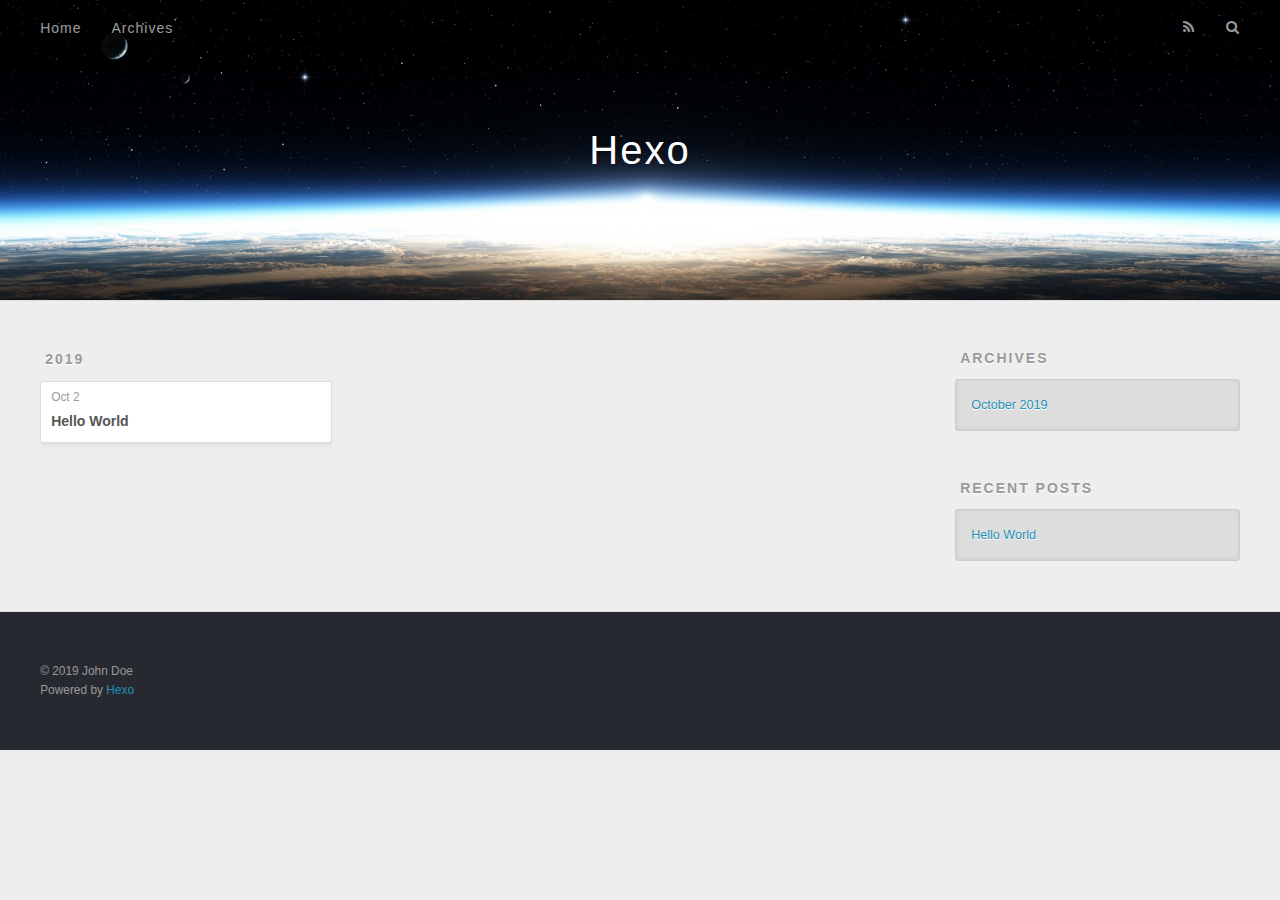
==== archives/index.html @ 778a4d25 "Site updated: 2019-10-02 10:31:04" ====
<!DOCTYPE html>
<html>
<head><meta name="generator" content="Hexo 3.9.0">
  <meta charset="utf-8">
  

  
  <title>Archives | Hexo</title>
  <meta name="viewport" content="width=device-width, initial-scale=1, maximum-scale=1">
  <meta property="og:type" content="website">
<meta property="og:title" content="Hexo">
<meta property="og:url" content="http://yoursite.com/archives/index.html">
<meta property="og:site_name" content="Hexo">
<meta property="og:locale" content="en">
<meta name="twitter:card" content="summary">
<meta name="twitter:title" content="Hexo">
  
    <link rel="alternate" href="/atom.xml" title="Hexo" type="application/atom+xml">
  
  
    <link rel="icon" href="/favicon.png">
  
  
    <link href="//fonts.googleapis.com/css?family=Source+Code+Pro" rel="stylesheet" type="text/css">
  
  <link rel="stylesheet" href="/css/style.css">
</head>
</html>
<body>
  <div id="container">
    <div id="wrap">
      <header id="header">
  <div id="banner"></div>
  <div id="header-outer" class="outer">
    <div id="header-title" class="inner">
      <h1 id="logo-wrap">
        <a href="/" id="logo">Hexo</a>
      </h1>
      
    </div>
    <div id="header-inner" class="inner">
      <nav id="main-nav">
        <a id="main-nav-toggle" class="nav-icon"></a>
        
          <a class="main-nav-link" href="/">Home</a>
        
          <a class="main-nav-link" href="/archives">Archives</a>
        
      </nav>
      <nav id="sub-nav">
        
          <a id="nav-rss-link" class="nav-icon" href="/atom.xml" title="RSS Feed"></a>
        
        <a id="nav-search-btn" class="nav-icon" title="Search"></a>
      </nav>
      <div id="search-form-wrap">
        <form action="//google.com/search" method="get" accept-charset="UTF-8" class="search-form"><input type="search" name="q" class="search-form-input" placeholder="Search"><button type="submit" class="search-form-submit">&#xF002;</button><input type="hidden" name="sitesearch" value="http://yoursite.com"></form>
      </div>
    </div>
  </div>
</header>
      <div class="outer">
        <section id="main">
  
  
    
    
      
      
      <section class="archives-wrap">
        <div class="archive-year-wrap">
          <a href="/archives/2019" class="archive-year">2019</a>
        </div>
        <div class="archives">
    
    <article class="archive-article archive-type-post">
  <div class="archive-article-inner">
    <header class="archive-article-header">
      <a href="/2019/10/02/hello-world/" class="archive-article-date">
  <time datetime="2019-10-02T01:13:31.733Z" itemprop="datePublished">Oct 2</time>
</a>
      
  
    <h1 itemprop="name">
      <a class="archive-article-title" href="/2019/10/02/hello-world/">Hello World</a>
    </h1>
  

    </header>
  </div>
</article>
  
  
    </div></section>
  


</section>
        
          <aside id="sidebar">
  
    

  
    

  
    
  
    
  <div class="widget-wrap">
    <h3 class="widget-title">Archives</h3>
    <div class="widget">
      <ul class="archive-list"><li class="archive-list-item"><a class="archive-list-link" href="/archives/2019/10/">October 2019</a></li></ul>
    </div>
  </div>


  
    
  <div class="widget-wrap">
    <h3 class="widget-title">Recent Posts</h3>
    <div class="widget">
      <ul>
        
          <li>
            <a href="/2019/10/02/hello-world/">Hello World</a>
          </li>
        
      </ul>
    </div>
  </div>

  
</aside>
        
      </div>
      <footer id="footer">
  
  <div class="outer">
    <div id="footer-info" class="inner">
      &copy; 2019 John Doe<br>
      Powered by <a href="http://hexo.io/" target="_blank">Hexo</a>
    </div>
  </div>
</footer>
    </div>
    <nav id="mobile-nav">
  
    <a href="/" class="mobile-nav-link">Home</a>
  
    <a href="/archives" class="mobile-nav-link">Archives</a>
  
</nav>
    

<script src="//ajax.googleapis.com/ajax/libs/jquery/2.0.3/jquery.min.js"></script>


  <link rel="stylesheet" href="/fancybox/jquery.fancybox.css">
  <script src="/fancybox/jquery.fancybox.pack.js"></script>


<script src="/js/script.js"></script>



  </div>
</body>
</html>
---- css/style.css ----
body {
  width: 100%;
}
body:before,
body:after {
  content: "";
  display: table;
}
body:after {
  clear: both;
}
html,
body,
div,
span,
applet,
object,
iframe,
h1,
h2,
h3,
h4,
h5,
h6,
p,
blockquote,
pre,
a,
abbr,
acronym,
address,
big,
cite,
code,
del,
dfn,
em,
img,
ins,
kbd,
q,
s,
samp,
small,
strike,
strong,
sub,
sup,
tt,
var,
dl,
dt,
dd,
ol,
ul,
li,
fieldset,
form,
label,
legend,
table,
caption,
tbody,
tfoot,
thead,
tr,
th,
td {
  margin: 0;
  padding: 0;
  border: 0;
  outline: 0;
  font-weight: inherit;
  font-style: inherit;
  font-family: inherit;
  font-size: 100%;
  vertical-align: baseline;
}
body {
  line-height: 1;
  color: #000;
  background: #fff;
}
ol,
ul {
  list-style: none;
}
table {
  border-collapse: separate;
  border-spacing: 0;
  vertical-align: middle;
}
caption,
th,
td {
  text-align: left;
  font-weight: normal;
  vertical-align: middle;
}
a img {
  border: none;
}
input,
button {
  margin: 0;
  padding: 0;
}
input::-moz-focus-inner,
button::-moz-focus-inner {
  border: 0;
  padding: 0;
}
@font-face {
  font-family: FontAwesome;
  font-style: normal;
  font-weight: normal;
  src: url("fonts/fontawesome-webfont.eot?v=#4.0.3");
  src: url("fonts/fontawesome-webfont.eot?#iefix&v=#4.0.3") format("embedded-opentype"), url("fonts/fontawesome-webfont.woff?v=#4.0.3") format("woff"), url("fonts/fontawesome-webfont.ttf?v=#4.0.3") format("truetype"), url("fonts/fontawesome-webfont.svg#fontawesomeregular?v=#4.0.3") format("svg");
}
html,
body,
#container {
  height: 100%;
}
body {
  background: #eee;
  font: 14px -apple-system, BlinkMacSystemFont, "Segoe UI", "Roboto", "Oxygen", "Ubuntu", "Cantarell", "Fira Sans", "Droid Sans", "Helvetica Neue", sans-serif;
  -webkit-text-size-adjust: 100%;
}
.outer {
  max-width: 1220px;
  margin: 0 auto;
  padding: 0 20px;
}
.outer:before,
.outer:after {
  content: "";
  display: table;
}
.outer:after {
  clear: both;
}
.inner {
  display: inline;
  float: left;
  width: 98.33333333333333%;
  margin: 0 0.833333333333333%;
}
.left,
.alignleft {
  float: left;
}
.right,
.alignright {
  float: right;
}
.clear {
  clear: both;
}
#container {
  position: relative;
}
.mobile-nav-on {
  overflow: hidden;
}
#wrap {
  height: 100%;
  width: 100%;
  position: absolute;
  top: 0;
  left: 0;
  -webkit-transition: 0.2s ease-out;
  -moz-transition: 0.2s ease-out;
  -ms-transition: 0.2s ease-out;
  transition: 0.2s ease-out;
  z-index: 1;
  background: #eee;
}
.mobile-nav-on #wrap {
  left: 280px;
}
@media screen and (min-width: 768px) {
  #main {
    display: inline;
    float: left;
    width: 73.33333333333333%;
    margin: 0 0.833333333333333%;
  }
}
.article-date,
.article-category-link,
.archive-year,
.widget-title {
  text-decoration: none;
  text-transform: uppercase;
  letter-spacing: 2px;
  color: #999;
  margin-bottom: 1em;
  margin-left: 5px;
  line-height: 1em;
  text-shadow: 0 1px #fff;
  font-weight: bold;
}
.article-inner,
.archive-article-inner {
  background: #fff;
  -webkit-box-shadow: 1px 2px 3px #ddd;
  box-shadow: 1px 2px 3px #ddd;
  border: 1px solid #ddd;
  border-radius: 3px;
}
.article-entry h1,
.widget h1 {
  font-size: 2em;
}
.article-entry h2,
.widget h2 {
  font-size: 1.5em;
}
.article-entry h3,
.widget h3 {
  font-size: 1.3em;
}
.article-entry h4,
.widget h4 {
  font-size: 1.2em;
}
.article-entry h5,
.widget h5 {
  font-size: 1em;
}
.article-entry h6,
.widget h6 {
  font-size: 1em;
  color: #999;
}
.article-entry hr,
.widget hr {
  border: 1px dashed #ddd;
}
.article-entry strong,
.widget strong {
  font-weight: bold;
}
.article-entry em,
.widget em,
.article-entry cite,
.widget cite {
  font-style: italic;
}
.article-entry sup,
.widget sup,
.article-entry sub,
.widget sub {
  font-size: 0.75em;
  line-height: 0;
  position: relative;
  vertical-align: baseline;
}
.article-entry sup,
.widget sup {
  top: -0.5em;
}
.article-entry sub,
.widget sub {
  bottom: -0.2em;
}
.article-entry small,
.widget small {
  font-size: 0.85em;
}
.article-entry acronym,
.widget acronym,
.article-entry abbr,
.widget abbr {
  border-bottom: 1px dotted;
}
.article-entry ul,
.widget ul,
.article-entry ol,
.widget ol,
.article-entry dl,
.widget dl {
  margin: 0 20px;
  line-height: 1.6em;
}
.article-entry ul ul,
.widget ul ul,
.article-entry ol ul,
.widget ol ul,
.article-entry ul ol,
.widget ul ol,
.article-entry ol ol,
.widget ol ol {
  margin-top: 0;
  margin-bottom: 0;
}
.article-entry ul,
.widget ul {
  list-style: disc;
}
.article-entry ol,
.widget ol {
  list-style: decimal;
}
.article-entry dt,
.widget dt {
  font-weight: bold;
}
#header {
  height: 300px;
  position: relative;
  border-bottom: 1px solid #ddd;
}
#header:before,
#header:after {
  content: "";
  position: absolute;
  left: 0;
  right: 0;
  height: 40px;
}
#header:before {
  top: 0;
  background: -webkit-linear-gradient(rgba(0,0,0,0.2), transparent);
  background: -moz-linear-gradient(rgba(0,0,0,0.2), transparent);
  background: -ms-linear-gradient(rgba(0,0,0,0.2), transparent);
  background: linear-gradient(rgba(0,0,0,0.2), transparent);
}
#header:after {
  bottom: 0;
  background: -webkit-linear-gradient(transparent, rgba(0,0,0,0.2));
  background: -moz-linear-gradient(transparent, rgba(0,0,0,0.2));
  background: -ms-linear-gradient(transparent, rgba(0,0,0,0.2));
  background: linear-gradient(transparent, rgba(0,0,0,0.2));
}
#header-outer {
  height: 100%;
  position: relative;
}
#header-inner {
  position: relative;
  overflow: hidden;
}
#banner {
  position: absolute;
  top: 0;
  left: 0;
  width: 100%;
  height: 100%;
  background: url("images/banner.jpg") center #000;
  -webkit-background-size: cover;
  -moz-background-size: cover;
  background-size: cover;
  z-index: -1;
}
#header-title {
  text-align: center;
  height: 40px;
  position: absolute;
  top: 50%;
  left: 0;
  margin-top: -20px;
}
#logo,
#subtitle {
  text-decoration: none;
  color: #fff;
  font-weight: 300;
  text-shadow: 0 1px 4px rgba(0,0,0,0.3);
}
#logo {
  font-size: 40px;
  line-height: 40px;
  letter-spacing: 2px;
}
#subtitle {
  font-size: 16px;
  line-height: 16px;
  letter-spacing: 1px;
}
#subtitle-wrap {
  margin-top: 16px;
}
#main-nav {
  float: left;
  margin-left: -15px;
}
.nav-icon,
.main-nav-link {
  float: left;
  color: #fff;
  opacity: 0.6;
  text-decoration: none;
  text-shadow: 0 1px rgba(0,0,0,0.2);
  -webkit-transition: opacity 0.2s;
  -moz-transition: opacity 0.2s;
  -ms-transition: opacity 0.2s;
  transition: opacity 0.2s;
  display: block;
  padding: 20px 15px;
}
.nav-icon:hover,
.main-nav-link:hover {
  opacity: 1;
}
.nav-icon {
  font-family: FontAwesome;
  text-align: center;
  font-size: 14px;
  width: 14px;
  height: 14px;
  padding: 20px 15px;
  position: relative;
  cursor: pointer;
}
.main-nav-link {
  font-weight: 300;
  letter-spacing: 1px;
}
@media screen and (max-width: 479px) {
  .main-nav-link {
    display: none;
  }
}
#main-nav-toggle {
  display: none;
}
#main-nav-toggle:before {
  content: "\f0c9";
}
@media screen and (max-width: 479px) {
  #main-nav-toggle {
    display: block;
  }
}
#sub-nav {
  float: right;
  margin-right: -15px;
}
#nav-rss-link:before {
  content: "\f09e";
}
#nav-search-btn:before {
  content: "\f002";
}
#search-form-wrap {
  position: absolute;
  top: 15px;
  width: 150px;
  height: 30px;
  right: -150px;
  opacity: 0;
  -webkit-transition: 0.2s ease-out;
  -moz-transition: 0.2s ease-out;
  -ms-transition: 0.2s ease-out;
  transition: 0.2s ease-out;
}
#search-form-wrap.on {
  opacity: 1;
  right: 0;
}
@media screen and (max-width: 479px) {
  #search-form-wrap {
    width: 100%;
    right: -100%;
  }
}
.search-form {
  position: absolute;
  top: 0;
  left: 0;
  right: 0;
  background: #fff;
  padding: 5px 15px;
  border-radius: 15px;
  -webkit-box-shadow: 0 0 10px rgba(0,0,0,0.3);
  box-shadow: 0 0 10px rgba(0,0,0,0.3);
}
.search-form-input {
  border: none;
  background: none;
  color: #555;
  width: 100%;
  font: 13px -apple-system, BlinkMacSystemFont, "Segoe UI", "Roboto", "Oxygen", "Ubuntu", "Cantarell", "Fira Sans", "Droid Sans", "Helvetica Neue", sans-serif;
  outline: none;
}
.search-form-input::-webkit-search-results-decoration,
.search-form-input::-webkit-search-cancel-button {
  -webkit-appearance: none;
}
.search-form-submit {
  position: absolute;
  top: 50%;
  right: 10px;
  margin-top: -7px;
  font: 13px FontAwesome;
  border: none;
  background: none;
  color: #bbb;
  cursor: pointer;
}
.search-form-submit:hover,
.search-form-submit:focus {
  color: #777;
}
.article {
  margin: 50px 0;
}
.article-inner {
  overflow: hidden;
}
.article-meta:before,
.article-meta:after {
  content: "";
  display: table;
}
.article-meta:after {
  clear: both;
}
.article-date {
  float: left;
}
.article-category {
  float: left;
  line-height: 1em;
  color: #ccc;
  text-shadow: 0 1px #fff;
  margin-left: 8px;
}
.article-category:before {
  content: "\2022";
}
.article-category-link {
  margin: 0 12px 1em;
}
.article-header {
  padding: 20px 20px 0;
}
.article-title {
  text-decoration: none;
  font-size: 2em;
  font-weight: bold;
  color: #555;
  line-height: 1.1em;
  -webkit-transition: color 0.2s;
  -moz-transition: color 0.2s;
  -ms-transition: color 0.2s;
  transition: color 0.2s;
}
a.article-title:hover {
  color: #258fb8;
}
.article-entry {
  color: #555;
  padding: 0 20px;
}
.article-entry:before,
.article-entry:after {
  content: "";
  display: table;
}
.article-entry:after {
  clear: both;
}
.article-entry p,
.article-entry table {
  line-height: 1.6em;
  margin: 1.6em 0;
}
.article-entry h1,
.article-entry h2,
.article-entry h3,
.article-entry h4,
.article-entry h5,
.article-entry h6 {
  font-weight: bold;
}
.article-entry h1,
.article-entry h2,
.article-entry h3,
.article-entry h4,
.article-entry h5,
.article-entry h6 {
  line-height: 1.1em;
  margin: 1.1em 0;
}
.article-entry a {
  color: #258fb8;
  text-decoration: none;
}
.article-entry a:hover {
  text-decoration: underline;
}
.article-entry ul,
.article-entry ol,
.article-entry dl {
  margin-top: 1.6em;
  margin-bottom: 1.6em;
}
.article-entry img,
.article-entry video {
  max-width: 100%;
  height: auto;
  display: block;
  margin: auto;
}
.article-entry iframe {
  border: none;
}
.article-entry table {
  width: 100%;
  border-collapse: collapse;
  border-spacing: 0;
}
.article-entry th {
  font-weight: bold;
  border-bottom: 3px solid #ddd;
  padding-bottom: 0.5em;
}
.article-entry td {
  border-bottom: 1px solid #ddd;
  padding: 10px 0;
}
.article-entry blockquote {
  font-family: Georgia, "Times New Roman", serif;
  font-size: 1.4em;
  margin: 1.6em 20px;
  text-align: center;
}
.article-entry blockquote footer {
  font-size: 14px;
  margin: 1.6em 0;
  font-family: -apple-system, BlinkMacSystemFont, "Segoe UI", "Roboto", "Oxygen", "Ubuntu", "Cantarell", "Fira Sans", "Droid Sans", "Helvetica Neue", sans-serif;
}
.article-entry blockquote footer cite:before {
  content: "—";
  padding: 0 0.5em;
}
.article-entry .pullquote {
  text-align: left;
  width: 45%;
  margin: 0;
}
.article-entry .pullquote.left {
  margin-left: 0.5em;
  margin-right: 1em;
}
.article-entry .pullquote.right {
  margin-right: 0.5em;
  margin-left: 1em;
}
.article-entry .caption {
  color: #999;
  display: block;
  font-size: 0.9em;
  margin-top: 0.5em;
  position: relative;
  text-align: center;
}
.article-entry .video-container {
  position: relative;
  padding-top: 56.25%;
  height: 0;
  overflow: hidden;
}
.article-entry .video-container iframe,
.article-entry .video-container object,
.article-entry .video-container embed {
  position: absolute;
  top: 0;
  left: 0;
  width: 100%;
  height: 100%;
  margin-top: 0;
}
.article-more-link a {
  display: inline-block;
  line-height: 1em;
  padding: 6px 15px;
  border-radius: 15px;
  background: #eee;
  color: #999;
  text-shadow: 0 1px #fff;
  text-decoration: none;
}
.article-more-link a:hover {
  background: #258fb8;
  color: #fff;
  text-decoration: none;
  text-shadow: 0 1px #1e7293;
}
.article-footer {
  font-size: 0.85em;
  line-height: 1.6em;
  border-top: 1px solid #ddd;
  padding-top: 1.6em;
  margin: 0 20px 20px;
}
.article-footer:before,
.article-footer:after {
  content: "";
  display: table;
}
.article-footer:after {
  clear: both;
}
.article-footer a {
  color: #999;
  text-decoration: none;
}
.article-footer a:hover {
  color: #555;
}
.article-tag-list-item {
  float: left;
  margin-right: 10px;
}
.article-tag-list-link:before {
  content: "#";
}
.article-comment-link {
  float: right;
}
.article-comment-link:before {
  content: "\f075";
  font-family: FontAwesome;
  padding-right: 8px;
}
.article-share-link {
  cursor: pointer;
  float: right;
  margin-left: 20px;
}
.article-share-link:before {
  content: "\f064";
  font-family: FontAwesome;
  padding-right: 6px;
}
#article-nav {
  position: relative;
}
#article-nav:before,
#article-nav:after {
  content: "";
  display: table;
}
#article-nav:after {
  clear: both;
}
@media screen and (min-width: 768px) {
  #article-nav {
    margin: 50px 0;
  }
  #article-nav:before {
    width: 8px;
    height: 8px;
    position: absolute;
    top: 50%;
    left: 50%;
    margin-top: -4px;
    margin-left: -4px;
    content: "";
    border-radius: 50%;
    background: #ddd;
    -webkit-box-shadow: 0 1px 2px #fff;
    box-shadow: 0 1px 2px #fff;
  }
}
.article-nav-link-wrap {
  text-decoration: none;
  text-shadow: 0 1px #fff;
  color: #999;
  -webkit-box-sizing: border-box;
  -moz-box-sizing: border-box;
  box-sizing: border-box;
  margin-top: 50px;
  text-align: center;
  display: block;
}
.article-nav-link-wrap:hover {
  color: #555;
}
@media screen and (min-width: 768px) {
  .article-nav-link-wrap {
    width: 50%;
    margin-top: 0;
  }
}
@media screen and (min-width: 768px) {
  #article-nav-newer {
    float: left;
    text-align: right;
    padding-right: 20px;
  }
}
@media screen and (min-width: 768px) {
  #article-nav-older {
    float: right;
    text-align: left;
    padding-left: 20px;
  }
}
.article-nav-caption {
  text-transform: uppercase;
  letter-spacing: 2px;
  color: #ddd;
  line-height: 1em;
  font-weight: bold;
}
#article-nav-newer .article-nav-caption {
  margin-right: -2px;
}
.article-nav-title {
  font-size: 0.85em;
  line-height: 1.6em;
  margin-top: 0.5em;
}
.article-share-box {
  position: absolute;
  display: none;
  background: #fff;
  -webkit-box-shadow: 1px 2px 10px rgba(0,0,0,0.2);
  box-shadow: 1px 2px 10px rgba(0,0,0,0.2);
  border-radius: 3px;
  margin-left: -145px;
  overflow: hidden;
  z-index: 1;
}
.article-share-box.on {
  display: block;
}
.article-share-input {
  width: 100%;
  background: none;
  -webkit-box-sizing: border-box;
  -moz-box-sizing: border-box;
  box-sizing: border-box;
  font: 14px -apple-system, BlinkMacSystemFont, "Segoe UI", "Roboto", "Oxygen", "Ubuntu", "Cantarell", "Fira Sans", "Droid Sans", "Helvetica Neue", sans-serif;
  padding: 0 15px;
  color: #555;
  outline: none;
  border: 1px solid #ddd;
  border-radius: 3px 3px 0 0;
  height: 36px;
  line-height: 36px;
}
.article-share-links {
  background: #eee;
}
.article-share-links:before,
.article-share-links:after {
  content: "";
  display: table;
}
.article-share-links:after {
  clear: both;
}
.article-share-twitter,
.article-share-facebook,
.article-share-pinterest,
.article-share-google {
  width: 50px;
  height: 36px;
  display: block;
  float: left;
  position: relative;
  color: #999;
  text-shadow: 0 1px #fff;
}
.article-share-twitter:before,
.article-share-facebook:before,
.article-share-pinterest:before,
.article-share-google:before {
  font-size: 20px;
  font-family: FontAwesome;
  width: 20px;
  height: 20px;
  position: absolute;
  top: 50%;
  left: 50%;
  margin-top: -10px;
  margin-left: -10px;
  text-align: center;
}
.article-share-twitter:hover,
.article-share-facebook:hover,
.article-share-pinterest:hover,
.article-share-google:hover {
  color: #fff;
}
.article-share-twitter:before {
  content: "\f099";
}
.article-share-twitter:hover {
  background: #00aced;
  text-shadow: 0 1px #008abe;
}
.article-share-facebook:before {
  content: "\f09a";
}
.article-share-facebook:hover {
  background: #3b5998;
  text-shadow: 0 1px #2f477a;
}
.article-share-pinterest:before {
  content: "\f0d2";
}
.article-share-pinterest:hover {
  background: #cb2027;
  text-shadow: 0 1px #a21a1f;
}
.article-share-google:before {
  content: "\f0d5";
}
.article-share-google:hover {
  background: #dd4b39;
  text-shadow: 0 1px #be3221;
}
.article-gallery {
  background: #000;
  position: relative;
}
.article-gallery-photos {
  position: relative;
  overflow: hidden;
}
.article-gallery-img {
  display: none;
  max-width: 100%;
}
.article-gallery-img:first-child {
  display: block;
}
.article-gallery-img.loaded {
  position: absolute;
  display: block;
}
.article-gallery-img img {
  display: block;
  max-width: 100%;
  margin: 0 auto;
}
#comments {
  background: #fff;
  -webkit-box-shadow: 1px 2px 3px #ddd;
  box-shadow: 1px 2px 3px #ddd;
  padding: 20px;
  border: 1px solid #ddd;
  border-radius: 3px;
  margin: 50px 0;
}
#comments a {
  color: #258fb8;
}
.archives-wrap {
  margin: 50px 0;
}
.archives:before,
.archives:after {
  content: "";
  display: table;
}
.archives:after {
  clear: both;
}
.archive-year-wrap {
  margin-bottom: 1em;
}
.archives {
  -webkit-column-gap: 10px;
  -moz-column-gap: 10px;
  column-gap: 10px;
}
@media screen and (min-width: 480px) and (max-width: 767px) {
  .archives {
    -webkit-column-count: 2;
    -moz-column-count: 2;
    column-count: 2;
  }
}
@media screen and (min-width: 768px) {
  .archives {
    -webkit-column-count: 3;
    -moz-column-count: 3;
    column-count: 3;
  }
}
.archive-article {
  -webkit-column-break-inside: avoid;
  page-break-inside: avoid;
  overflow: hidden;
  break-inside: avoid-column;
}
.archive-article-inner {
  padding: 10px;
  margin-bottom: 15px;
}
.archive-article-title {
  text-decoration: none;
  font-weight: bold;
  color: #555;
  -webkit-transition: color 0.2s;
  -moz-transition: color 0.2s;
  -ms-transition: color 0.2s;
  transition: color 0.2s;
  line-height: 1.6em;
}
.archive-article-title:hover {
  color: #258fb8;
}
.archive-article-footer {
  margin-top: 1em;
}
.archive-article-date {
  color: #999;
  text-decoration: none;
  font-size: 0.85em;
  line-height: 1em;
  margin-bottom: 0.5em;
  display: block;
}
#page-nav {
  margin: 50px auto;
  background: #fff;
  -webkit-box-shadow: 1px 2px 3px #ddd;
  box-shadow: 1px 2px 3px #ddd;
  border: 1px solid #ddd;
  border-radius: 3px;
  text-align: center;
  color: #999;
  overflow: hidden;
}
#page-nav:before,
#page-nav:after {
  content: "";
  display: table;
}
#page-nav:after {
  clear: both;
}
#page-nav a,
#page-nav span {
  padding: 10px 20px;
  line-height: 1;
  height: 2ex;
}
#page-nav a {
  color: #999;
  text-decoration: none;
}
#page-nav a:hover {
  background: #999;
  color: #fff;
}
#page-nav .prev {
  float: left;
}
#page-nav .next {
  float: right;
}
#page-nav .page-number {
  display: inline-block;
}
@media screen and (max-width: 479px) {
  #page-nav .page-number {
    display: none;
  }
}
#page-nav .current {
  color: #555;
  font-weight: bold;
}
#page-nav .space {
  color: #ddd;
}
#footer {
  background: #262a30;
  padding: 50px 0;
  border-top: 1px solid #ddd;
  color: #999;
}
#footer a {
  color: #258fb8;
  text-decoration: none;
}
#footer a:hover {
  text-decoration: underline;
}
#footer-info {
  line-height: 1.6em;
  font-size: 0.85em;
}
.article-entry pre,
.article-entry .highlight {
  background: #2d2d2d;
  margin: 0 -20px;
  padding: 15px 20px;
  border-style: solid;
  border-color: #ddd;
  border-width: 1px 0;
  overflow: auto;
  color: #ccc;
  line-height: 22.400000000000002px;
}
.article-entry .highlight .gutter pre,
.article-entry .gist .gist-file .gist-data .line-numbers {
  color: #666;
  font-size: 0.85em;
}
.article-entry pre,
.article-entry code {
  font-family: "Source Code Pro", Consolas, Monaco, Menlo, Consolas, monospace;
}
.article-entry code {
  background: #eee;
  text-shadow: 0 1px #fff;
  padding: 0 0.3em;
}
.article-entry pre code {
  background: none;
  text-shadow: none;
  padding: 0;
}
.article-entry .highlight pre {
  border: none;
  margin: 0;
  padding: 0;
}
.article-entry .highlight table {
  margin: 0;
  width: auto;
}
.article-entry .highlight td {
  border: none;
  padding: 0;
}
.article-entry .highlight figcaption {
  font-size: 0.85em;
  color: #999;
  line-height: 1em;
  margin-bottom: 1em;
}
.article-entry .highlight figcaption:before,
.article-entry .highlight figcaption:after {
  content: "";
  display: table;
}
.article-entry .highlight figcaption:after {
  clear: both;
}
.article-entry .highlight figcaption a {
  float: right;
}
.article-entry .highlight .gutter pre {
  text-align: right;
  padding-right: 20px;
}
.article-entry .highlight .line {
  height: 22.400000000000002px;
}
.article-entry .highlight .line.marked {
  background: #515151;
}
.article-entry .gist {
  margin: 0 -20px;
  border-style: solid;
  border-color: #ddd;
  border-width: 1px 0;
  background: #2d2d2d;
  padding: 15px 20px 15px 0;
}
.article-entry .gist .gist-file {
  border: none;
  font-family: "Source Code Pro", Consolas, Monaco, Menlo, Consolas, monospace;
  margin: 0;
}
.article-entry .gist .gist-file .gist-data {
  background: none;
  border: none;
}
.article-entry .gist .gist-file .gist-data .line-numbers {
  background: none;
  border: none;
  padding: 0 20px 0 0;
}
.article-entry .gist .gist-file .gist-data .line-data {
  padding: 0 !important;
}
.article-entry .gist .gist-file .highlight {
  margin: 0;
  padding: 0;
  border: none;
}
.article-entry .gist .gist-file .gist-meta {
  background: #2d2d2d;
  color: #999;
  font: 0.85em -apple-system, BlinkMacSystemFont, "Segoe UI", "Roboto", "Oxygen", "Ubuntu", "Cantarell", "Fira Sans", "Droid Sans", "Helvetica Neue", sans-serif;
  text-shadow: 0 0;
  padding: 0;
  margin-top: 1em;
  margin-left: 20px;
}
.article-entry .gist .gist-file .gist-meta a {
  color: #258fb8;
  font-weight: normal;
}
.article-entry .gist .gist-file .gist-meta a:hover {
  text-decoration: underline;
}
pre .comment,
pre .title {
  color: #999;
}
pre .variable,
pre .attribute,
pre .tag,
pre .regexp,
pre .ruby .constant,
pre .xml .tag .title,
pre .xml .pi,
pre .xml .doctype,
pre .html .doctype,
pre .css .id,
pre .css .class,
pre .css .pseudo {
  color: #f2777a;
}
pre .number,
pre .preprocessor,
pre .built_in,
pre .literal,
pre .params,
pre .constant {
  color: #f99157;
}
pre .class,
pre .ruby .class .title,
pre .css .rules .attribute {
  color: #9c9;
}
pre .string,
pre .value,
pre .inheritance,
pre .header,
pre .ruby .symbol,
pre .xml .cdata {
  color: #9c9;
}
pre .css .hexcolor {
  color: #6cc;
}
pre .function,
pre .python .decorator,
pre .python .title,
pre .ruby .function .title,
pre .ruby .title .keyword,
pre .perl .sub,
pre .javascript .title,
pre .coffeescript .title {
  color: #69c;
}
pre .keyword,
pre .javascript .function {
  color: #c9c;
}
@media screen and (max-width: 479px) {
  #mobile-nav {
    position: absolute;
    top: 0;
    left: 0;
    width: 280px;
    height: 100%;
    background: #191919;
    border-right: 1px solid #fff;
  }
}
@media screen and (max-width: 479px) {
  .mobile-nav-link {
    display: block;
    color: #999;
    text-decoration: none;
    padding: 15px 20px;
    font-weight: bold;
  }
  .mobile-nav-link:hover {
    color: #fff;
  }
}
@media screen and (min-width: 768px) {
  #sidebar {
    display: inline;
    float: left;
    width: 23.333333333333332%;
    margin: 0 0.833333333333333%;
  }
}
.widget-wrap {
  margin: 50px 0;
}
.widget {
  color: #777;
  text-shadow: 0 1px #fff;
  background: #ddd;
  -webkit-box-shadow: 0 -1px 4px #ccc inset;
  box-shadow: 0 -1px 4px #ccc inset;
  border: 1px solid #ccc;
  padding: 15px;
  border-radius: 3px;
}
.widget a {
  color: #258fb8;
  text-decoration: none;
}
.widget a:hover {
  text-decoration: underline;
}
.widget ul ul,
.widget ol ul,
.widget dl ul,
.widget ul ol,
.widget ol ol,
.widget dl ol,
.widget ul dl,
.widget ol dl,
.widget dl dl {
  margin-left: 15px;
  list-style: disc;
}
.widget {
  line-height: 1.6em;
  word-wrap: break-word;
  font-size: 0.9em;
}
.widget ul,
.widget ol {
  list-style: none;
  margin: 0;
}
.widget ul ul,
.widget ol ul,
.widget ul ol,
.widget ol ol {
  margin: 0 20px;
}
.widget ul ul,
.widget ol ul {
  list-style: disc;
}
.widget ul ol,
.widget ol ol {
  list-style: decimal;
}
.category-list-count,
.tag-list-count,
.archive-list-count {
  padding-left: 5px;
  color: #999;
  font-size: 0.85em;
}
.category-list-count:before,
.tag-list-count:before,
.archive-list-count:before {
  content: "(";
}
.category-list-count:after,
.tag-list-count:after,
.archive-list-count:after {
  content: ")";
}
.tagcloud a {
  margin-right: 5px;
  display: inline-block;
}
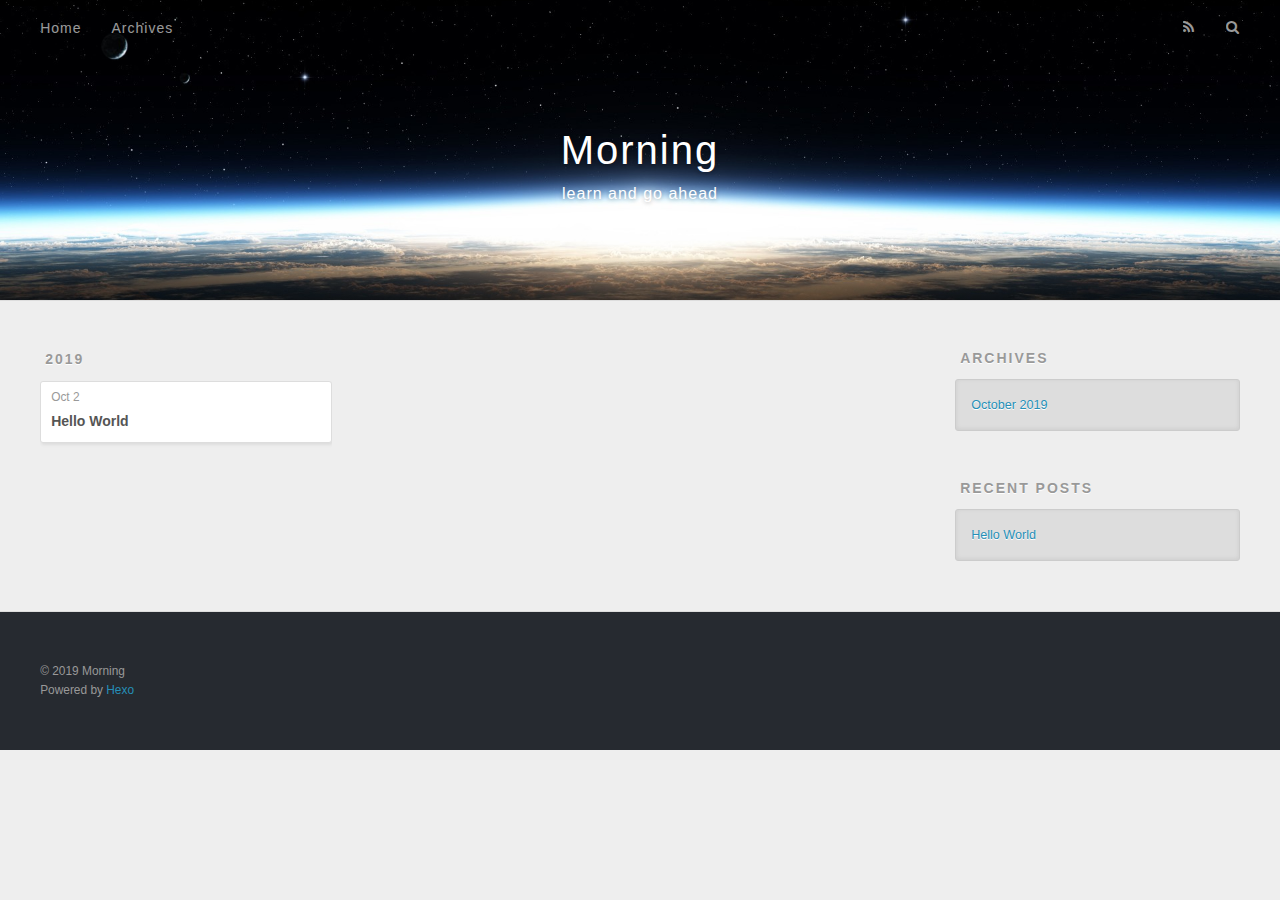
==== commit 31b52960: "Site updated: 2019-10-02 11:17:38" ====
--- a/archives/index.html
+++ b/archives/index.html
@@ -5,17 +5,21 @@
   
 
   
-  <title>Archives | Hexo</title>
+  <title>Archives | Morning</title>
   <meta name="viewport" content="width=device-width, initial-scale=1, maximum-scale=1">
-  <meta property="og:type" content="website">
-<meta property="og:title" content="Hexo">
+  <meta name="description" content="I want to make intelligent robot dog,so I choose to learn artificialintelligence">
+<meta name="keywords" content="python,algorithm,machine learning,deep learning">
+<meta property="og:type" content="website">
+<meta property="og:title" content="Morning">
 <meta property="og:url" content="http://yoursite.com/archives/index.html">
-<meta property="og:site_name" content="Hexo">
+<meta property="og:site_name" content="Morning">
+<meta property="og:description" content="I want to make intelligent robot dog,so I choose to learn artificialintelligence">
 <meta property="og:locale" content="en">
 <meta name="twitter:card" content="summary">
-<meta name="twitter:title" content="Hexo">
+<meta name="twitter:title" content="Morning">
+<meta name="twitter:description" content="I want to make intelligent robot dog,so I choose to learn artificialintelligence">
   
-    <link rel="alternate" href="/atom.xml" title="Hexo" type="application/atom+xml">
+    <link rel="alternate" href="/atom.xml" title="Morning" type="application/atom+xml">
   
   
     <link rel="icon" href="/favicon.png">
@@ -34,8 +38,12 @@
   <div id="header-outer" class="outer">
     <div id="header-title" class="inner">
       <h1 id="logo-wrap">
-        <a href="/" id="logo">Hexo</a>
+        <a href="/" id="logo">Morning</a>
       </h1>
+      
+        <h2 id="subtitle-wrap">
+          <a href="/" id="subtitle">learn and go ahead</a>
+        </h2>
       
     </div>
     <div id="header-inner" class="inner">
@@ -139,7 +147,7 @@
   
   <div class="outer">
     <div id="footer-info" class="inner">
-      &copy; 2019 John Doe<br>
+      &copy; 2019 Morning<br>
       Powered by <a href="http://hexo.io/" target="_blank">Hexo</a>
     </div>
   </div>
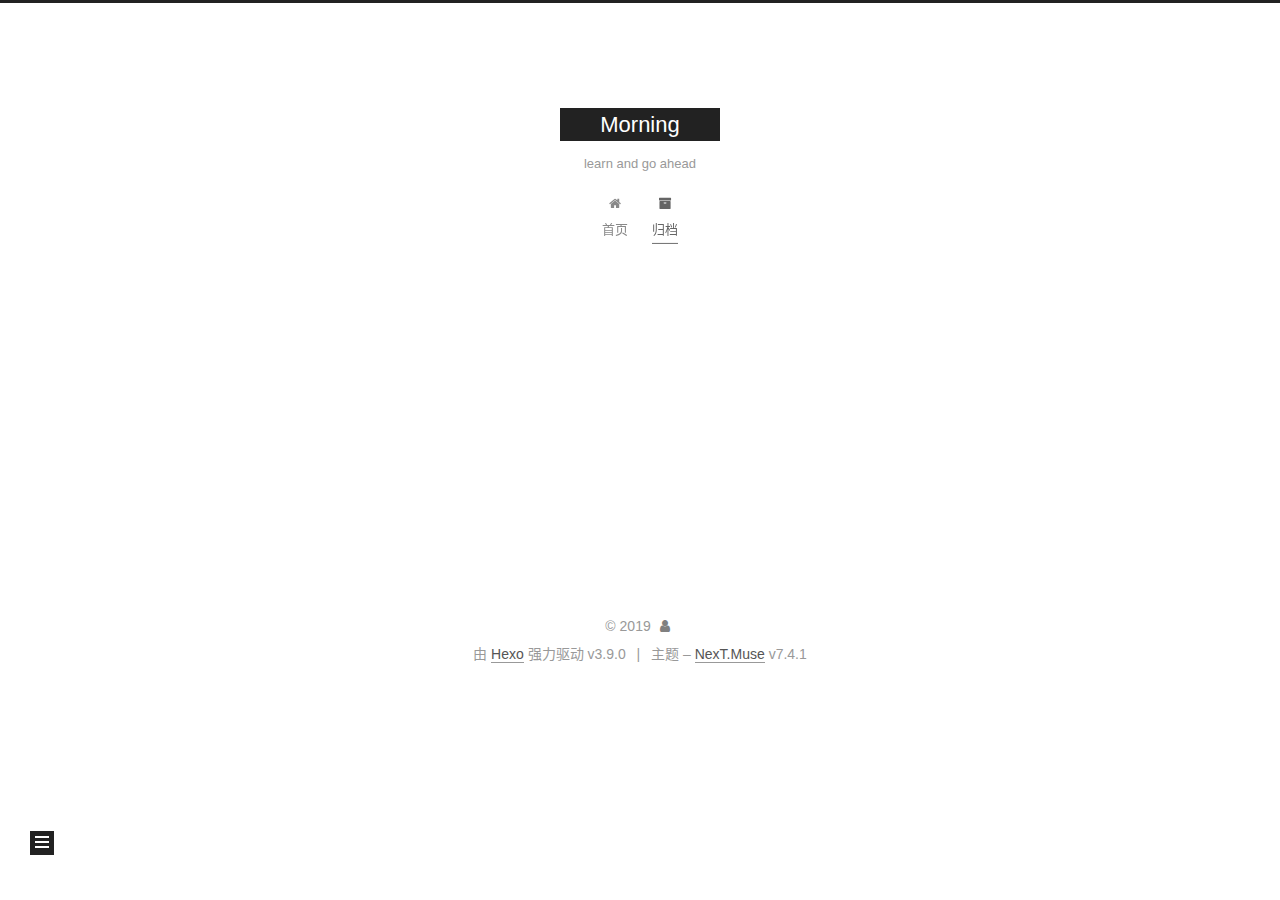
==== commit 1446433b: "Site updated: 2019-10-02 13:42:40" ====
--- a/archives/index.html
+++ b/archives/index.html
@@ -1,12 +1,60 @@
 <!DOCTYPE html>
-<html>
-<head><meta name="generator" content="Hexo 3.9.0">
-  <meta charset="utf-8">
-  
-
-  
-  <title>Archives | Morning</title>
-  <meta name="viewport" content="width=device-width, initial-scale=1, maximum-scale=1">
+
+
+
+
+
+<html lang="zh-CN">
+<head>
+  <meta charset="UTF-8">
+<meta name="viewport" content="width=device-width, initial-scale=1, maximum-scale=2">
+<meta name="theme-color" content="#222">
+<meta name="generator" content="Hexo 3.9.0">
+  <link rel="apple-touch-icon" sizes="180x180" href="/images/apple-touch-icon-next.png?v=7.4.1">
+  <link rel="icon" type="image/png" sizes="32x32" href="/images/favicon-32x32-next.png?v=7.4.1">
+  <link rel="icon" type="image/png" sizes="16x16" href="/images/favicon-16x16-next.png?v=7.4.1">
+  <link rel="mask-icon" href="/images/logo.svg?v=7.4.1" color="#222">
+
+<link rel="stylesheet" href="/css/main.css?v=7.4.1">
+
+
+<link rel="stylesheet" href="/lib/font-awesome/css/font-awesome.min.css?v=4.7.0">
+
+
+<script id="hexo-configurations">
+  var NexT = window.NexT || {};
+  var CONFIG = {
+    root: '/',
+    scheme: 'Muse',
+    version: '7.4.1',
+    exturl: false,
+    sidebar: {"position":"left","display":"post","offset":12,"onmobile":false},
+    copycode: {"enable":false,"show_result":false,"style":null},
+    back2top: {"enable":true,"sidebar":false,"scrollpercent":false},
+    bookmark: {"enable":false,"color":"#222","save":"auto"},
+    fancybox: false,
+    mediumzoom: false,
+    lazyload: false,
+    pangu: false,
+    algolia: {
+      appID: '',
+      apiKey: '',
+      indexName: '',
+      hits: {"per_page":10},
+      labels: {"input_placeholder":"Search for Posts","hits_empty":"We didn't find any results for the search: ${query}","hits_stats":"${hits} results found in ${time} ms"}
+    },
+    localsearch: {"enable":false,"trigger":"auto","top_n_per_article":1,"unescape":false,"preload":false},
+    path: '',
+    motion: {"enable":true,"async":false,"transition":{"post_block":"fadeIn","post_header":"slideDownIn","post_body":"slideDownIn","coll_header":"slideLeftIn","sidebar":"slideUpIn"}},
+    translation: {
+      copy_button: '复制',
+      copy_success: '复制成功',
+      copy_failure: '复制失败'
+    },
+    sidebarPadding: 40
+  };
+</script>
+
   <meta name="description" content="I want to make intelligent robot dog,so I choose to learn artificialintelligence">
 <meta name="keywords" content="python,algorithm,machine learning,deep learning">
 <meta property="og:type" content="website">
@@ -14,165 +62,333 @@
 <meta property="og:url" content="http://yoursite.com/archives/index.html">
 <meta property="og:site_name" content="Morning">
 <meta property="og:description" content="I want to make intelligent robot dog,so I choose to learn artificialintelligence">
-<meta property="og:locale" content="en">
+<meta property="og:locale" content="zh-CN">
 <meta name="twitter:card" content="summary">
 <meta name="twitter:title" content="Morning">
 <meta name="twitter:description" content="I want to make intelligent robot dog,so I choose to learn artificialintelligence">
-  
-    <link rel="alternate" href="/atom.xml" title="Morning" type="application/atom+xml">
-  
-  
-    <link rel="icon" href="/favicon.png">
-  
-  
-    <link href="//fonts.googleapis.com/css?family=Source+Code+Pro" rel="stylesheet" type="text/css">
-  
-  <link rel="stylesheet" href="/css/style.css">
+  <link rel="canonical" href="http://yoursite.com/archives/">
+
+
+<script id="page-configurations">
+  // https://hexo.io/docs/variables.html
+  CONFIG.page = {
+    sidebar: "",
+    isHome: false,
+    isPost: false,
+    isPage: false,
+    isArchive: true
+  };
+</script>
+
+  <title>归档 | Morning</title>
+  
+
+
+
+
+
+
+
+
+  <noscript>
+  <style>
+  .use-motion .brand,
+  .use-motion .menu-item,
+  .sidebar-inner,
+  .use-motion .post-block,
+  .use-motion .pagination,
+  .use-motion .comments,
+  .use-motion .post-header,
+  .use-motion .post-body,
+  .use-motion .collection-header { opacity: initial; }
+
+  .use-motion .logo,
+  .use-motion .site-title,
+  .use-motion .site-subtitle {
+    opacity: initial;
+    top: initial;
+  }
+
+  .use-motion .logo-line-before i { left: initial; }
+  .use-motion .logo-line-after i { right: initial; }
+  </style>
+</noscript>
+
 </head>
+
+<body itemscope itemtype="http://schema.org/WebPage" lang="zh-CN">
+  <div class="container use-motion">
+    <div class="headband"></div>
+
+    <header id="header" class="header" itemscope itemtype="http://schema.org/WPHeader">
+      <div class="header-inner"><div class="site-brand-container">
+  <div class="site-meta">
+
+    <div>
+      <a href="/" class="brand" rel="start">
+        <span class="logo-line-before"><i></i></span>
+        <span class="site-title">Morning</span>
+        <span class="logo-line-after"><i></i></span>
+      </a>
+    </div>
+        <p class="site-subtitle">learn and go ahead</p>
+      
+  </div>
+
+  <div class="site-nav-toggle">
+    <div class="toggle" aria-label="切换导航栏">
+      <span class="toggle-line toggle-line-first"></span>
+      <span class="toggle-line toggle-line-middle"></span>
+      <span class="toggle-line toggle-line-last"></span>
+    </div>
+  </div>
+</div>
+
+
+<nav class="site-nav">
+  
+  <ul id="menu" class="menu">
+      
+      
+      
+        
+        <li class="menu-item menu-item-home">
+      
+    
+
+    <a href="/" rel="section"><i class="fa fa-fw fa-home"></i>首页</a>
+
+  </li>
+      
+      
+      
+        
+        <li class="menu-item menu-item-archives">
+      
+    
+
+    <a href="/archives/" rel="section"><i class="fa fa-fw fa-archive"></i>归档</a>
+
+  </li>
+  </ul>
+
+    
+
+  
+    
+    
+  
+    
+    
+  
+  
+
+</nav>
+</div>
+    </header>
+
+    
+  <div class="back-to-top">
+    <i class="fa fa-arrow-up"></i>
+    <span>0%</span>
+  </div>
+
+
+    <main id="main" class="main">
+      <div class="main-inner">
+        <div class="content-wrap">
+          <div id="content" class="content">
+            
+
+  
+  
+  
+  <div class="post-block archive">
+    <div id="posts" class="posts-collapse">
+      <div class="collection-title">
+        
+        
+        
+          
+        
+        <span class="collection-header">嗯..! 目前共计 1 篇日志。 继续努力。</span>
+      </div>
+      
+
+      
+
+  
+  
+
+  
+    
+    <div class="collection-year">
+      <h1 class="collection-header">2019</h1>
+    </div>
+  
+
+  <article itemscope itemtype="http://schema.org/Article">
+    <header class="post-header">
+
+      <div class="post-meta">
+        <time itemprop="dateCreated"
+              datetime="2019-10-02T09:13:31+08:00"
+              content="2019-10-02">
+          10-02
+        </time>
+      </div>
+
+      <h2 class="post-title">
+        
+          <a class="post-title-link" href="/2019/10/02/hello-world/" itemprop="url">
+            <span itemprop="name">Hello World</span>
+          </a>
+        
+      </h2>
+
+    </header>
+  </article>
+
+
+
+
+    </div>
+  </div>
+  
+  
+  
+
+  
+
+
+
+          </div>
+          
+
+        </div>
+          
+  
+  <div class="toggle sidebar-toggle">
+    <span class="toggle-line toggle-line-first"></span>
+    <span class="toggle-line toggle-line-middle"></span>
+    <span class="toggle-line toggle-line-last"></span>
+  </div>
+
+  <aside class="sidebar">
+    <div class="sidebar-inner">
+
+      <ul class="sidebar-nav motion-element">
+        <li class="sidebar-nav-toc">
+          文章目录
+        </li>
+        <li class="sidebar-nav-overview">
+          站点概览
+        </li>
+      </ul>
+
+      <!--noindex-->
+      <div class="post-toc-wrap sidebar-panel">
+      </div>
+      <!--/noindex-->
+
+      <div class="site-overview-wrap sidebar-panel">
+        <div class="site-author motion-element" itemprop="author" itemscope itemtype="http://schema.org/Person">
+  <p class="site-author-name" itemprop="name"></p>
+  <div class="site-description" itemprop="description">I want to make intelligent robot dog,so I choose to learn artificialintelligence</div>
+</div>
+<div class="site-state-wrap motion-element">
+  <nav class="site-state">
+      <div class="site-state-item site-state-posts">
+        
+          <a href="/archives/">
+        
+          <span class="site-state-item-count">1</span>
+          <span class="site-state-item-name">日志</span>
+        </a>
+      </div>
+    
+  </nav>
+</div>
+
+
+
+      </div>
+
+    </div>
+  </aside>
+  <div id="sidebar-dimmer"></div>
+
+
+      </div>
+    </main>
+
+    <footer id="footer" class="footer">
+      <div class="footer-inner">
+        <div class="copyright">&copy; <span itemprop="copyrightYear">2019</span>
+  <span class="with-love" id="animate">
+    <i class="fa fa-user"></i>
+  </span>
+  <span class="author" itemprop="copyrightHolder"></span>
+</div>
+  <div class="powered-by">由 <a href="https://hexo.io" class="theme-link" rel="noopener" target="_blank">Hexo</a> 强力驱动 v3.9.0</div>
+  <span class="post-meta-divider">|</span>
+  <div class="theme-info">主题 – <a href="https://theme-next.org" class="theme-link" rel="noopener" target="_blank">NexT.Muse</a> v7.4.1</div>
+
+        
+
+
+
+
+
+
+
+
+
+
+
+
+        
+      </div>
+    </footer>
+  </div>
+
+  
+  <script src="/lib/anime.min.js?v=3.1.0"></script>
+  <script src="/lib/velocity/velocity.min.js?v=1.2.1"></script>
+  <script src="/lib/velocity/velocity.ui.min.js?v=1.2.1"></script>
+<script src="/js/utils.js?v=7.4.1"></script><script src="/js/motion.js?v=7.4.1"></script>
+<script src="/js/schemes/muse.js?v=7.4.1"></script>
+<script src="/js/next-boot.js?v=7.4.1"></script>
+
+
+
+  
+
+
+
+
+
+
+
+
+
+
+
+
+
+
+
+
+
+
+
+
+
+  
+
+  
+
+  
+
+</body>
 </html>
-<body>
-  <div id="container">
-    <div id="wrap">
-      <header id="header">
-  <div id="banner"></div>
-  <div id="header-outer" class="outer">
-    <div id="header-title" class="inner">
-      <h1 id="logo-wrap">
-        <a href="/" id="logo">Morning</a>
-      </h1>
-      
-        <h2 id="subtitle-wrap">
-          <a href="/" id="subtitle">learn and go ahead</a>
-        </h2>
-      
-    </div>
-    <div id="header-inner" class="inner">
-      <nav id="main-nav">
-        <a id="main-nav-toggle" class="nav-icon"></a>
-        
-          <a class="main-nav-link" href="/">Home</a>
-        
-          <a class="main-nav-link" href="/archives">Archives</a>
-        
-      </nav>
-      <nav id="sub-nav">
-        
-          <a id="nav-rss-link" class="nav-icon" href="/atom.xml" title="RSS Feed"></a>
-        
-        <a id="nav-search-btn" class="nav-icon" title="Search"></a>
-      </nav>
-      <div id="search-form-wrap">
-        <form action="//google.com/search" method="get" accept-charset="UTF-8" class="search-form"><input type="search" name="q" class="search-form-input" placeholder="Search"><button type="submit" class="search-form-submit">&#xF002;</button><input type="hidden" name="sitesearch" value="http://yoursite.com"></form>
-      </div>
-    </div>
-  </div>
-</header>
-      <div class="outer">
-        <section id="main">
-  
-  
-    
-    
-      
-      
-      <section class="archives-wrap">
-        <div class="archive-year-wrap">
-          <a href="/archives/2019" class="archive-year">2019</a>
-        </div>
-        <div class="archives">
-    
-    <article class="archive-article archive-type-post">
-  <div class="archive-article-inner">
-    <header class="archive-article-header">
-      <a href="/2019/10/02/hello-world/" class="archive-article-date">
-  <time datetime="2019-10-02T01:13:31.733Z" itemprop="datePublished">Oct 2</time>
-</a>
-      
-  
-    <h1 itemprop="name">
-      <a class="archive-article-title" href="/2019/10/02/hello-world/">Hello World</a>
-    </h1>
-  
-
-    </header>
-  </div>
-</article>
-  
-  
-    </div></section>
-  
-
-
-</section>
-        
-          <aside id="sidebar">
-  
-    
-
-  
-    
-
-  
-    
-  
-    
-  <div class="widget-wrap">
-    <h3 class="widget-title">Archives</h3>
-    <div class="widget">
-      <ul class="archive-list"><li class="archive-list-item"><a class="archive-list-link" href="/archives/2019/10/">October 2019</a></li></ul>
-    </div>
-  </div>
-
-
-  
-    
-  <div class="widget-wrap">
-    <h3 class="widget-title">Recent Posts</h3>
-    <div class="widget">
-      <ul>
-        
-          <li>
-            <a href="/2019/10/02/hello-world/">Hello World</a>
-          </li>
-        
-      </ul>
-    </div>
-  </div>
-
-  
-</aside>
-        
-      </div>
-      <footer id="footer">
-  
-  <div class="outer">
-    <div id="footer-info" class="inner">
-      &copy; 2019 Morning<br>
-      Powered by <a href="http://hexo.io/" target="_blank">Hexo</a>
-    </div>
-  </div>
-</footer>
-    </div>
-    <nav id="mobile-nav">
-  
-    <a href="/" class="mobile-nav-link">Home</a>
-  
-    <a href="/archives" class="mobile-nav-link">Archives</a>
-  
-</nav>
-    
-
-<script src="//ajax.googleapis.com/ajax/libs/jquery/2.0.3/jquery.min.js"></script>
-
-
-  <link rel="stylesheet" href="/fancybox/jquery.fancybox.css">
-  <script src="/fancybox/jquery.fancybox.pack.js"></script>
-
-
-<script src="/js/script.js"></script>
-
-
-
-  </div>
-</body>
-</html>--- a/css/main.css
+++ b/css/main.css
@@ -0,0 +1,2266 @@
+html {
+  line-height: 1.15; /* 1 */
+  -webkit-text-size-adjust: 100%; /* 2 */
+}
+body {
+  margin: 0;
+}
+main {
+  display: block;
+}
+h1 {
+  font-size: 2em;
+  margin: 0.67em 0;
+}
+hr {
+  box-sizing: content-box; /* 1 */
+  height: 0; /* 1 */
+  overflow: visible; /* 2 */
+}
+pre {
+  font-family: monospace, monospace; /* 1 */
+  font-size: 1em; /* 2 */
+}
+a {
+  background-color: transparent;
+}
+abbr[title] {
+  border-bottom: none; /* 1 */
+  text-decoration: underline; /* 2 */
+  text-decoration: underline dotted; /* 2 */
+}
+b,
+strong {
+  font-weight: bolder;
+}
+code,
+kbd,
+samp {
+  font-family: monospace, monospace; /* 1 */
+  font-size: 1em; /* 2 */
+}
+small {
+  font-size: 80%;
+}
+sub,
+sup {
+  font-size: 75%;
+  line-height: 0;
+  position: relative;
+  vertical-align: baseline;
+}
+sub {
+  bottom: -0.25em;
+}
+sup {
+  top: -0.5em;
+}
+img {
+  border-style: none;
+}
+button,
+input,
+optgroup,
+select,
+textarea {
+  font-family: inherit; /* 1 */
+  font-size: 100%; /* 1 */
+  line-height: 1.15; /* 1 */
+  margin: 0; /* 2 */
+}
+button,
+input {
+/* 1 */
+  overflow: visible;
+}
+button,
+select {
+/* 1 */
+  text-transform: none;
+}
+button,
+[type='button'],
+[type='reset'],
+[type='submit'] {
+  -webkit-appearance: button;
+}
+button::-moz-focus-inner,
+[type='button']::-moz-focus-inner,
+[type='reset']::-moz-focus-inner,
+[type='submit']::-moz-focus-inner {
+  border-style: none;
+  padding: 0;
+}
+button:-moz-focusring,
+[type='button']:-moz-focusring,
+[type='reset']:-moz-focusring,
+[type='submit']:-moz-focusring {
+  outline: 1px dotted ButtonText;
+}
+fieldset {
+  padding: 0.35em 0.75em 0.625em;
+}
+legend {
+  box-sizing: border-box; /* 1 */
+  color: inherit; /* 2 */
+  display: table; /* 1 */
+  max-width: 100%; /* 1 */
+  padding: 0; /* 3 */
+  white-space: normal; /* 1 */
+}
+progress {
+  vertical-align: baseline;
+}
+textarea {
+  overflow: auto;
+}
+[type='checkbox'],
+[type='radio'] {
+  box-sizing: border-box; /* 1 */
+  padding: 0; /* 2 */
+}
+[type='number']::-webkit-inner-spin-button,
+[type='number']::-webkit-outer-spin-button {
+  height: auto;
+}
+[type='search'] {
+  outline-offset: -2px; /* 2 */
+  -webkit-appearance: textfield; /* 1 */
+}
+[type='search']::-webkit-search-decoration {
+  -webkit-appearance: none;
+}
+::-webkit-file-upload-button {
+  font: inherit; /* 2 */
+  -webkit-appearance: button; /* 1 */
+}
+details {
+  display: block;
+}
+summary {
+  display: list-item;
+}
+template {
+  display: none;
+}
+[hidden] {
+  display: none;
+}
+::selection {
+  background: #262a30;
+  color: #fff;
+}
+html,
+body {
+  height: 100%;
+}
+body {
+  background: #fff;
+  color: #555;
+  font-family: 'Lato', "PingFang SC", "Microsoft YaHei", sans-serif;
+  font-size: 1em;
+  line-height: 2;
+}
+@media (max-width: 991px) {
+  body {
+    padding-left: 0 !important;
+    padding-right: 0 !important;
+  }
+}
+h1,
+h2,
+h3,
+h4,
+h5,
+h6 {
+  font-family: 'Lato', "PingFang SC", "Microsoft YaHei", sans-serif;
+  font-weight: bold;
+  line-height: 1.5;
+  margin: 20px 0 15px;
+  padding: 0;
+}
+h1 {
+  font-size: 1.5em;
+}
+h2 {
+  font-size: 1.375em;
+}
+h3 {
+  font-size: 1.25em;
+}
+h4 {
+  font-size: 1.125em;
+}
+h5 {
+  font-size: 1em;
+}
+h6 {
+  font-size: 0.875em;
+}
+p {
+  margin: 0 0 20px 0;
+}
+a,
+span.exturl {
+  overflow-wrap: break-word;
+  word-wrap: break-word;
+  border-bottom: 1px solid #999;
+  color: #555;
+  outline: none;
+  text-decoration: none;
+  cursor: pointer;
+}
+a:hover,
+span.exturl:hover {
+  border-bottom-color: #222;
+  color: #222;
+}
+iframe,
+img,
+video {
+  display: block;
+  margin-left: auto;
+  margin-right: auto;
+  max-width: 100%;
+}
+hr {
+  background-color: #ddd;
+  background-image: repeating-linear-gradient(-45deg, #fff, #fff 4px, transparent 4px, transparent 8px);
+  border: 0;
+  height: 3px;
+  margin: 40px 0;
+}
+blockquote {
+  border-left: 4px solid #ddd;
+  color: #666;
+  margin: 0;
+  padding: 0 15px;
+}
+blockquote cite::before {
+  content: '-';
+  padding: 0 5px;
+}
+dt {
+  font-weight: 700;
+}
+dd {
+  margin: 0;
+  padding: 0;
+}
+kbd {
+  background-color: #f9f9f9;
+  background-image: linear-gradient(top, #eee, #fff, #eee);
+  border: 1px solid #ccc;
+  border-radius: 0.2em;
+  box-shadow: 0.1em 0.1em 0.2em rgba(0,0,0,0.1);
+  font-family: inherit;
+  padding: 0.1em 0.3em;
+  white-space: nowrap;
+}
+.table-container {
+  -webkit-overflow-scrolling: touch;
+  overflow: auto;
+}
+table {
+  border-collapse: collapse;
+  border-spacing: 0;
+  font-size: 0.875em;
+  margin: 0 0 20px 0;
+  width: 100%;
+}
+table > tbody > tr:nth-of-type(odd) {
+  background-color: #f9f9f9;
+}
+table > tbody > tr:hover {
+  background-color: #f5f5f5;
+}
+caption,
+th,
+td {
+  font-weight: normal;
+  padding: 8px;
+  text-align: left;
+  vertical-align: middle;
+}
+th,
+td {
+  border: 1px solid #ddd;
+  border-bottom: 3px solid #ddd;
+}
+th {
+  font-weight: 700;
+  padding-bottom: 10px;
+}
+td {
+  border-bottom-width: 1px;
+}
+.btn {
+  background: #222;
+  border: 2px solid #222;
+  border-radius: 0;
+  color: #fff;
+  display: inline-block;
+  font-size: 0.875em;
+  line-height: 2;
+  padding: 0 20px;
+  text-decoration: none;
+  transition-delay: 0s;
+  transition-duration: 0.2s;
+  transition-timing-function: ease-in-out;
+  transition-property: background-color;
+}
+.btn:hover {
+  background: #fff;
+  border-color: #222;
+  color: #222;
+}
+.btn + .btn {
+  margin: 0 0 8px 8px;
+}
+.btn .fa-fw {
+  text-align: left;
+  width: 1.285714285714286em;
+}
+.toggle {
+  line-height: 0;
+}
+.toggle .toggle-line {
+  background: #fff;
+  display: inline-block;
+  height: 2px;
+  left: 0px;
+  margin-top: 3px;
+  position: relative;
+  top: 0px;
+  transition: all 0.4s;
+  vertical-align: top;
+  width: 100%;
+}
+.toggle .toggle-line:first-child {
+  margin-top: 0;
+}
+.toggle.toggle-arrow .toggle-line-first {
+  left: 50%;
+  top: 2px;
+  transform: rotate(45deg);
+  width: 50%;
+}
+.toggle.toggle-arrow .toggle-line-middle {
+  left: 2px;
+  width: 90%;
+}
+.toggle.toggle-arrow .toggle-line-last {
+  left: 50%;
+  top: -2px;
+  transform: rotate(-45deg);
+  width: 50%;
+}
+.toggle.toggle-close .toggle-line-first {
+  transform: rotate(-45deg);
+  top: 5px;
+}
+.toggle.toggle-close .toggle-line-middle {
+  opacity: 0;
+}
+.toggle.toggle-close .toggle-line-last {
+  transform: rotate(45deg);
+  top: -5px;
+}
+pre,
+.highlight {
+  background: #f7f7f7;
+  color: #4d4d4c;
+  line-height: 1.6;
+  margin: 0 auto 20px;
+}
+pre,
+code {
+  font-family: consolas, Menlo, monospace, "PingFang SC", "Microsoft YaHei";
+}
+code {
+  overflow-wrap: break-word;
+  word-wrap: break-word;
+  background: #eee;
+  border-radius: 3px;
+  color: #555;
+  padding: 2px 4px;
+}
+pre {
+  overflow: auto;
+  padding: 10px;
+}
+pre code {
+  background: none;
+  color: #4d4d4c;
+  font-size: 0.875em;
+  padding: 0;
+  text-shadow: none;
+}
+.highlight *::selection {
+  background: #d6d6d6;
+}
+.highlight pre {
+  border: 0;
+  margin: 0;
+  padding: 10px 0;
+}
+.highlight table {
+  border: 0;
+  margin: 0;
+  width: auto;
+}
+.highlight td {
+  border: 0;
+  padding: 0;
+}
+.highlight figcaption {
+  background: #eee;
+  border-bottom: 1px solid #e9e9e9;
+  color: #4d4d4c;
+  line-height: 1em;
+  margin: 0;
+  padding: 0.5em;
+}
+.highlight figcaption::before,
+.highlight figcaption::after {
+  content: ' ';
+  display: table;
+}
+.highlight figcaption::after {
+  clear: both;
+}
+.highlight figcaption a {
+  color: #4d4d4c;
+  float: right;
+}
+.highlight figcaption a:hover {
+  border-bottom-color: #4d4d4c;
+}
+.highlight .gutter pre {
+  background-color: #eff2f3;
+  color: #869194;
+  padding-left: 10px;
+  padding-right: 10px;
+  text-align: right;
+}
+.highlight .code pre {
+  background-color: #f7f7f7;
+  padding-left: 10px;
+  width: 100%;
+}
+.gutter {
+  -moz-user-select: none;
+  -ms-user-select: none;
+  -webkit-user-select: none;
+  user-select: none;
+}
+.gist table {
+  width: auto;
+}
+.gist table td {
+  border: 0;
+}
+pre .deletion {
+  background: #fdd;
+}
+pre .addition {
+  background: #dfd;
+}
+pre .meta {
+  color: #eab700;
+  -moz-user-select: none;
+  -ms-user-select: none;
+  -webkit-user-select: none;
+  user-select: none;
+}
+pre .comment {
+  color: #8e908c;
+}
+pre .variable,
+pre .attribute,
+pre .tag,
+pre .name,
+pre .regexp,
+pre .ruby .constant,
+pre .xml .tag .title,
+pre .xml .pi,
+pre .xml .doctype,
+pre .html .doctype,
+pre .css .id,
+pre .css .class,
+pre .css .pseudo {
+  color: #c82829;
+}
+pre .number,
+pre .preprocessor,
+pre .built_in,
+pre .builtin-name,
+pre .literal,
+pre .params,
+pre .constant,
+pre .command {
+  color: #f5871f;
+}
+pre .ruby .class .title,
+pre .css .rules .attribute,
+pre .string,
+pre .symbol,
+pre .value,
+pre .inheritance,
+pre .header,
+pre .ruby .symbol,
+pre .xml .cdata,
+pre .special,
+pre .formula {
+  color: #718c00;
+}
+pre .title,
+pre .css .hexcolor {
+  color: #3e999f;
+}
+pre .function,
+pre .python .decorator,
+pre .python .title,
+pre .ruby .function .title,
+pre .ruby .title .keyword,
+pre .perl .sub,
+pre .javascript .title,
+pre .coffeescript .title {
+  color: #4271ae;
+}
+pre .keyword,
+pre .javascript .function {
+  color: #8959a8;
+}
+.blockquote-center {
+  border-left: none;
+  margin: 40px 0;
+  padding: 0;
+  position: relative;
+  text-align: center;
+}
+.blockquote-center::before,
+.blockquote-center::after {
+  background-position: 0 -6px;
+  background-repeat: no-repeat;
+  background-size: 22px 22px;
+  content: ' ';
+  display: block;
+  height: 24px;
+  opacity: 0.2;
+  position: absolute;
+  width: 100%;
+}
+.blockquote-center::before {
+  background-image: url("../images/quote-l.svg");
+  border-top: 1px solid #ccc;
+  top: -20px;
+}
+.blockquote-center::after {
+  background-image: url("../images/quote-r.svg");
+  background-position: 100% 8px;
+  border-bottom: 1px solid #ccc;
+  bottom: -20px;
+}
+.blockquote-center p,
+.blockquote-center div {
+  text-align: center;
+}
+.post-body .group-picture img {
+  border: 0;
+  margin: 0 auto;
+  padding: 0 3px;
+}
+.post-body .group-picture-row {
+  margin-bottom: 6px;
+  overflow: hidden;
+}
+.post-body .group-picture-column {
+  float: left;
+  margin-bottom: 10px;
+}
+.post-body .label {
+  display: inline;
+  padding: 0 2px;
+}
+.post-body .label.default {
+  background-color: #f0f0f0;
+}
+.post-body .label.primary {
+  background-color: #efe6f7;
+}
+.post-body .label.info {
+  background-color: #e5f2f8;
+}
+.post-body .label.success {
+  background-color: #e7f4e9;
+}
+.post-body .label.warning {
+  background-color: #fcf6e1;
+}
+.post-body .label.danger {
+  background-color: #fae8eb;
+}
+.post-body .tabs {
+  margin-bottom: 20px;
+}
+.post-body .tabs,
+.tabs-comment {
+  display: block;
+  padding-top: 10px;
+  position: relative;
+}
+.post-body .tabs ul.nav-tabs,
+.tabs-comment ul.nav-tabs {
+  display: flex;
+  flex-wrap: wrap;
+  margin: 0;
+  margin-bottom: -1px;
+  padding: 0;
+}
+@media (max-width: 413px) {
+  .post-body .tabs ul.nav-tabs,
+  .tabs-comment ul.nav-tabs {
+    display: block;
+    margin-bottom: 5px;
+  }
+}
+.post-body .tabs ul.nav-tabs li.tab,
+.tabs-comment ul.nav-tabs li.tab {
+  background-color: #fff;
+  border-bottom: 1px solid #ddd;
+  border-left: 1px solid transparent;
+  border-right: 1px solid transparent;
+  border-top: 3px solid transparent;
+  flex-grow: 1;
+  list-style-type: none;
+}
+@media (max-width: 413px) {
+  .post-body .tabs ul.nav-tabs li.tab,
+  .tabs-comment ul.nav-tabs li.tab {
+    border-bottom: 1px solid transparent;
+    border-left: 3px solid transparent;
+    border-right: 1px solid transparent;
+    border-top: 1px solid transparent;
+  }
+}
+.post-body .tabs ul.nav-tabs li.tab a,
+.tabs-comment ul.nav-tabs li.tab a {
+  border-bottom: initial;
+  display: block;
+  line-height: 1.8em;
+  outline: 0;
+  padding: 0.25em 0.75em;
+  text-align: center;
+  transition-delay: 0s;
+  transition-duration: 0.2s;
+  transition-timing-function: ease-out;
+}
+.post-body .tabs ul.nav-tabs li.tab a i,
+.tabs-comment ul.nav-tabs li.tab a i {
+  width: 1.285714285714286em;
+}
+.post-body .tabs ul.nav-tabs li.tab.active,
+.tabs-comment ul.nav-tabs li.tab.active {
+  border-bottom: 1px solid transparent;
+  border-left: 1px solid #ddd;
+  border-right: 1px solid #ddd;
+  border-top: 3px solid #fc6423;
+}
+@media (max-width: 413px) {
+  .post-body .tabs ul.nav-tabs li.tab.active,
+  .tabs-comment ul.nav-tabs li.tab.active {
+    border-bottom: 1px solid #ddd;
+    border-left: 3px solid #fc6423;
+    border-right: 1px solid #ddd;
+    border-top: 1px solid #ddd;
+  }
+}
+.post-body .tabs ul.nav-tabs li.tab.active a,
+.tabs-comment ul.nav-tabs li.tab.active a {
+  color: #555;
+  cursor: default;
+}
+.post-body .tabs .tab-content .tab-pane,
+.tabs-comment .tab-content .tab-pane {
+  border: 1px solid #ddd;
+  padding: 20px 20px 0 20px;
+}
+.post-body .tabs .tab-content .tab-pane:not(.active),
+.tabs-comment .tab-content .tab-pane:not(.active) {
+  display: none;
+}
+.post-body .tabs .tab-content .tab-pane.active,
+.tabs-comment .tab-content .tab-pane.active {
+  display: block;
+}
+.post-body .note {
+  margin-bottom: 20px;
+  padding: 15px;
+  position: relative;
+  border: 1px solid #eee;
+  border-left-width: 5px;
+  border-radius: 3px;
+}
+.post-body .note h2,
+.post-body .note h3,
+.post-body .note h4,
+.post-body .note h5,
+.post-body .note h6 {
+  margin-top: 0;
+  border-bottom: initial;
+  margin-bottom: 0;
+  padding-top: 0;
+}
+.post-body .note p:first-child,
+.post-body .note ul:first-child,
+.post-body .note ol:first-child,
+.post-body .note table:first-child,
+.post-body .note pre:first-child,
+.post-body .note blockquote:first-child,
+.post-body .note img:first-child {
+  margin-top: 0;
+}
+.post-body .note p:last-child,
+.post-body .note ul:last-child,
+.post-body .note ol:last-child,
+.post-body .note table:last-child,
+.post-body .note pre:last-child,
+.post-body .note blockquote:last-child,
+.post-body .note img:last-child {
+  margin-bottom: 0;
+}
+.post-body .note.default {
+  border-left-color: #777;
+}
+.post-body .note.default h2,
+.post-body .note.default h3,
+.post-body .note.default h4,
+.post-body .note.default h5,
+.post-body .note.default h6 {
+  color: #777;
+}
+.post-body .note.primary {
+  border-left-color: #6f42c1;
+}
+.post-body .note.primary h2,
+.post-body .note.primary h3,
+.post-body .note.primary h4,
+.post-body .note.primary h5,
+.post-body .note.primary h6 {
+  color: #6f42c1;
+}
+.post-body .note.info {
+  border-left-color: #428bca;
+}
+.post-body .note.info h2,
+.post-body .note.info h3,
+.post-body .note.info h4,
+.post-body .note.info h5,
+.post-body .note.info h6 {
+  color: #428bca;
+}
+.post-body .note.success {
+  border-left-color: #5cb85c;
+}
+.post-body .note.success h2,
+.post-body .note.success h3,
+.post-body .note.success h4,
+.post-body .note.success h5,
+.post-body .note.success h6 {
+  color: #5cb85c;
+}
+.post-body .note.warning {
+  border-left-color: #f0ad4e;
+}
+.post-body .note.warning h2,
+.post-body .note.warning h3,
+.post-body .note.warning h4,
+.post-body .note.warning h5,
+.post-body .note.warning h6 {
+  color: #f0ad4e;
+}
+.post-body .note.danger {
+  border-left-color: #d9534f;
+}
+.post-body .note.danger h2,
+.post-body .note.danger h3,
+.post-body .note.danger h4,
+.post-body .note.danger h5,
+.post-body .note.danger h6 {
+  color: #d9534f;
+}
+.pagination .prev,
+.pagination .next,
+.pagination .page-number,
+.pagination .space {
+  display: inline-block;
+  margin: 0 10px;
+  padding: 0 11px;
+  position: relative;
+  top: -1px;
+}
+@media (max-width: 767px) {
+  .pagination .prev,
+  .pagination .next,
+  .pagination .page-number,
+  .pagination .space {
+    margin: 0 5px;
+  }
+}
+.pagination {
+  border-top: 1px solid #eee;
+  margin: 120px 0 40px;
+  text-align: center;
+}
+.pagination .prev,
+.pagination .next,
+.pagination .page-number {
+  border-bottom: 0;
+  border-top: 1px solid #eee;
+  transition-property: border-color;
+  transition-delay: 0s;
+  transition-duration: 0.2s;
+  transition-timing-function: ease-in-out;
+}
+.pagination .prev:hover,
+.pagination .next:hover,
+.pagination .page-number:hover {
+  border-top-color: #222;
+}
+.pagination .space {
+  margin: 0;
+  padding: 0;
+}
+.pagination .prev {
+  margin-left: 0;
+}
+.pagination .next {
+  margin-right: 0;
+}
+.pagination .page-number.current {
+  background: #ccc;
+  border-top-color: #ccc;
+  color: #fff;
+}
+@media (max-width: 767px) {
+  .pagination {
+    border-top: none;
+  }
+  .pagination .prev,
+  .pagination .next,
+  .pagination .page-number {
+    border-bottom: 1px solid #eee;
+    border-top: 0;
+    margin-bottom: 10px;
+    padding: 0 10px;
+  }
+  .pagination .prev:hover,
+  .pagination .next:hover,
+  .pagination .page-number:hover {
+    border-bottom-color: #222;
+  }
+}
+.comments {
+  margin: 60px 20px 0;
+  overflow: hidden;
+}
+.comment-button-group {
+  display: flex;
+  flex-wrap: wrap-reverse;
+  justify-content: center;
+  margin: 1em 0;
+}
+.comment-button-group .comment-button {
+  margin: 0.1em 0.2em;
+}
+.comment-button-group .comment-button.active {
+  background: #fff;
+  border-color: #222;
+  color: #222;
+}
+.comment-position {
+  display: none;
+}
+.comment-position.active {
+  display: block;
+}
+.tabs-comment {
+  background: #fff;
+  margin-top: 4em;
+  padding-top: 0;
+}
+.tabs-comment .comments {
+  border: 0;
+  box-shadow: none;
+  margin-top: 0;
+  padding-top: 0;
+}
+.container {
+  min-height: 100%;
+  position: relative;
+}
+.main-inner {
+  margin: 0 auto;
+  width: 700px;
+}
+@media (min-width: 1200px) {
+  .container .main-inner {
+    width: 800px;
+  }
+}
+@media (min-width: 1600px) {
+  .container .main-inner {
+    width: 900px;
+  }
+}
+.header {
+  background: transparent;
+}
+.header-inner {
+  margin: 0 auto;
+  padding: 100px 0 70px;
+  position: relative;
+  width: 700px;
+}
+@media (min-width: 1200px) {
+  .container .header-inner {
+    width: 800px;
+  }
+}
+@media (min-width: 1600px) {
+  .container .header-inner {
+    width: 900px;
+  }
+}
+.headband {
+  background: #222;
+  height: 3px;
+}
+.site-meta {
+  margin: 0;
+  text-align: center;
+}
+@media (max-width: 767px) {
+  .site-meta {
+    text-align: center;
+  }
+}
+.brand {
+  background: #222;
+  border-bottom: none;
+  color: #fff;
+  display: inline-block;
+  line-height: 1.375em;
+  padding: 0 40px;
+  position: relative;
+}
+.brand:hover {
+  color: #fff;
+}
+.logo {
+  display: inline-block;
+  line-height: 36px;
+  margin-right: 5px;
+  vertical-align: top;
+}
+.site-title {
+  display: inline-block;
+  font-family: 'Lato', "PingFang SC", "Microsoft YaHei", sans-serif;
+  font-size: 1.375em;
+  font-weight: normal;
+  line-height: 1.5;
+  vertical-align: top;
+}
+.site-subtitle {
+  color: #999;
+  font-size: 0.8125em;
+  margin-top: 10px;
+}
+.use-motion .brand {
+  opacity: 0;
+}
+.use-motion .logo,
+.use-motion .site-title,
+.use-motion .site-subtitle,
+.use-motion .custom-logo-image {
+  opacity: 0;
+  position: relative;
+  top: -10px;
+}
+.site-nav-toggle {
+  display: none;
+  left: 10px;
+  position: absolute;
+}
+@media (max-width: 767px) {
+  .site-nav-toggle {
+    display: block;
+  }
+}
+.site-nav-toggle .toggle {
+  background: transparent;
+  border: 0;
+  margin-top: 2px;
+  padding: 10px;
+  width: 22px;
+}
+.site-nav-toggle .toggle .toggle-line {
+  background: #555;
+  border-radius: 1px;
+}
+.site-nav {
+  display: block;
+}
+@media (max-width: 767px) {
+  .site-nav {
+    border-top: 1px solid #ddd;
+    clear: both;
+    display: none;
+    margin: 0 -10px;
+    padding: 0 10px;
+  }
+}
+.site-nav.site-nav-on {
+  display: block;
+}
+.menu {
+  margin-top: 20px;
+  padding-left: 0;
+  text-align: center;
+}
+.menu-item {
+  display: inline-block;
+  list-style: none;
+  margin: 0 10px;
+}
+@media (max-width: 767px) {
+  .menu-item {
+    margin-top: 10px;
+  }
+}
+.menu-item a,
+.menu-item span.exturl {
+  border-bottom: 0;
+  display: block;
+  font-size: 0.8125em;
+  transition-property: border-color;
+  transition-delay: 0s;
+  transition-duration: 0.2s;
+  transition-timing-function: ease-in-out;
+}
+@media (hover: none) {
+  .menu-item a:hover,
+  .menu-item span.exturl:hover {
+    border-bottom-color: transparent !important;
+  }
+}
+.menu-item .fa {
+  margin-right: 8px;
+}
+.menu-item .badge {
+  display: inline-block;
+  font-weight: 700;
+  line-height: 1;
+  margin-left: 0.35em;
+  margin-top: 0.35em;
+  text-align: center;
+  white-space: nowrap;
+}
+@media (max-width: 767px) {
+  .menu-item .badge {
+    float: right;
+    margin-left: 0;
+  }
+}
+.use-motion .menu-item {
+  opacity: 0;
+}
+.sidebar {
+  background: #222;
+  bottom: 0;
+  box-shadow: inset 0 2px 6px #000;
+  position: fixed;
+  top: 0;
+  z-index: 1040;
+}
+.sidebar a,
+.sidebar span.exturl {
+  border-bottom-color: #555;
+  color: #999;
+}
+.sidebar a:hover,
+.sidebar span.exturl:hover {
+  border-bottom-color: #eee;
+  color: #eee;
+}
+@media (max-width: 991px) {
+  .sidebar {
+    display: none;
+  }
+}
+.sidebar-inner {
+  color: #999;
+  padding: 20px 10px;
+  text-align: center;
+}
+.site-overview-wrap {
+  overflow-x: hidden;
+  overflow-y: auto;
+}
+.cc-license {
+  margin-top: 10px;
+  text-align: center;
+}
+.cc-license .cc-opacity {
+  border-bottom: none;
+  opacity: 0.7;
+}
+.cc-license .cc-opacity:hover {
+  opacity: 0.9;
+}
+.cc-license img {
+  display: inline-block;
+}
+.site-author-image {
+  border: 2px solid #333;
+  display: block;
+  height: auto;
+  margin: 0 auto;
+  max-width: 96px;
+  padding: 2px;
+}
+.site-author-name {
+  color: #f5f5f5;
+  font-weight: normal;
+  margin: 5px 0 0;
+  text-align: center;
+}
+.site-description {
+  color: #999;
+  font-size: 1em;
+  margin-top: 5px;
+  text-align: center;
+}
+.links-of-author {
+  margin-top: 20px;
+}
+.links-of-author a,
+.links-of-author span.exturl {
+  border-bottom-color: #555;
+  display: inline-block;
+  font-size: 0.8125em;
+  margin-bottom: 10px;
+  margin-right: 10px;
+  vertical-align: middle;
+}
+.links-of-author a::before,
+.links-of-author span.exturl::before {
+  background: #f74f94;
+  border-radius: 50%;
+  content: ' ';
+  display: inline-block;
+  height: 4px;
+  margin-right: 3px;
+  vertical-align: middle;
+  width: 4px;
+}
+.feed-link,
+.chat {
+  margin-top: 10px;
+}
+.feed-link a,
+.chat a {
+  border: 1px solid #fc6423;
+  border-radius: 4px;
+  color: #fc6423;
+  display: inline-block;
+  padding: 0 15px;
+}
+.feed-link a .fa,
+.chat a .fa {
+  margin-right: 5px;
+}
+.feed-link a:hover,
+.chat a:hover {
+  background: #fc6423;
+  border: 1px solid #fc6423;
+  color: #fff;
+}
+.feed-link a:hover .fa,
+.chat a:hover .fa {
+  color: #fff;
+}
+.links-of-blogroll {
+  font-size: 0.8125em;
+  margin-top: 10px;
+}
+.links-of-blogroll-title {
+  font-size: 0.875em;
+  font-weight: 600;
+  margin-top: 0;
+}
+.links-of-blogroll-list {
+  list-style: none;
+  margin: 0;
+  padding: 0;
+}
+.links-of-blogroll-item {
+  padding: 2px 10px;
+}
+.links-of-blogroll-item a,
+.links-of-blogroll-item span.exturl {
+  box-sizing: border-box;
+  display: inline-block;
+  max-width: 280px;
+  overflow: hidden;
+  text-overflow: ellipsis;
+  white-space: nowrap;
+}
+#sidebar-dimmer {
+  display: none;
+}
+@media (max-width: 767px) {
+  #sidebar-dimmer {
+    background: #000;
+    display: block;
+    height: 100%;
+    left: 100%;
+    opacity: 0;
+    position: fixed;
+    top: 0;
+    width: 100%;
+    z-index: 1020;
+  }
+  .sidebar-active + #sidebar-dimmer {
+    opacity: 0.7;
+    transform: translateX(-100%);
+    transition: opacity 0.5s;
+  }
+}
+.sidebar-nav {
+  margin: 0 0 20px;
+  padding-left: 0;
+}
+.sidebar-nav li {
+  border-bottom: 1px solid transparent;
+  color: #555;
+  cursor: pointer;
+  display: inline-block;
+  font-size: 0.875em;
+}
+.sidebar-nav li.sidebar-nav-overview {
+  margin-left: 10px;
+}
+.sidebar-nav li:hover {
+  color: #f5f5f5;
+}
+.sidebar-nav .sidebar-nav-active {
+  border-bottom-color: #87daff;
+  color: #87daff;
+}
+.sidebar-nav .sidebar-nav-active:hover {
+  color: #87daff;
+}
+.sidebar-panel {
+  display: none;
+}
+.sidebar-panel-active {
+  display: block;
+}
+.sidebar-toggle {
+  background: #222;
+  bottom: 45px;
+  cursor: pointer;
+  height: 14px;
+  left: 30px;
+  padding: 5px;
+  position: fixed;
+  width: 14px;
+  z-index: 1050;
+}
+@media (max-width: 991px) {
+  .sidebar-toggle {
+    left: 20px;
+    opacity: 0.8;
+    display: none;
+  }
+}
+.sidebar-toggle:hover .toggle-line {
+  background: #87daff;
+}
+.post-toc-wrap {
+  overflow-x: hidden;
+  overflow-y: auto;
+}
+.post-toc {
+  font-size: 0.875em;
+}
+.post-toc ol {
+  list-style: none;
+  margin: 0;
+  padding: 0 2px 5px 10px;
+  text-align: left;
+}
+.post-toc ol > ol {
+  padding-left: 0;
+}
+.post-toc ol a {
+  transition-delay: 0s;
+  transition-duration: 0.2s;
+  transition-timing-function: ease-in-out;
+  border-bottom-color: #555;
+  color: #999;
+  transition-property: all;
+}
+.post-toc ol a:hover {
+  border-bottom-color: #ccc;
+  color: #ccc;
+}
+.post-toc .nav-item {
+  line-height: 1.8;
+  overflow: hidden;
+  text-overflow: ellipsis;
+  white-space: nowrap;
+}
+.post-toc .nav .nav-child {
+  display: none;
+}
+.post-toc .nav .active > .nav-child {
+  display: block;
+}
+.post-toc .nav .active-current > .nav-child {
+  display: block;
+}
+.post-toc .nav .active-current > .nav-child > .nav-item {
+  display: block;
+}
+.post-toc .nav .active > a {
+  border-bottom-color: #87daff;
+  color: #87daff;
+}
+.post-toc .nav .active-current > a {
+  color: #87daff;
+}
+.post-toc .nav .active-current > a:hover {
+  color: #87daff;
+}
+.site-state {
+  display: flex;
+  justify-content: center;
+  line-height: 1.4;
+  margin-top: 10px;
+  overflow: hidden;
+  text-align: center;
+  white-space: nowrap;
+}
+.site-state-item {
+  border-left: 1px solid #333;
+  padding: 0 15px;
+}
+.site-state-item:first-child {
+  border-left: none;
+}
+.site-state-item a {
+  border-bottom: none;
+}
+.site-state-item-count {
+  color: inherit;
+  display: block;
+  font-size: 1.25em;
+  font-weight: 600;
+  text-align: center;
+}
+.site-state-item-name {
+  color: inherit;
+  font-size: 0.875em;
+}
+.footer {
+  color: #999;
+  font-size: 0.875em;
+  padding: 20px 0;
+}
+.footer.footer-fixed {
+  bottom: 0;
+  left: 0;
+  position: absolute;
+  right: 0;
+}
+.footer img {
+  border: 0;
+}
+.footer-inner {
+  box-sizing: border-box;
+  margin: 0 auto;
+  text-align: center;
+  width: 700px;
+}
+@media (min-width: 1200px) {
+  .container .footer-inner {
+    width: 800px;
+  }
+}
+@media (min-width: 1600px) {
+  .container .footer-inner {
+    width: 900px;
+  }
+}
+.with-love {
+  color: #808080;
+  display: inline-block;
+  margin: 0 5px;
+}
+.powered-by,
+.theme-info {
+  display: inline-block;
+}
+@-moz-keyframes iconAnimate {
+  0%, 100% {
+    transform: scale(1);
+  }
+  10%, 30% {
+    transform: scale(0.9);
+  }
+  20%, 40%, 60%, 80% {
+    transform: scale(1.1);
+  }
+  50%, 70% {
+    transform: scale(1.1);
+  }
+}
+@-webkit-keyframes iconAnimate {
+  0%, 100% {
+    transform: scale(1);
+  }
+  10%, 30% {
+    transform: scale(0.9);
+  }
+  20%, 40%, 60%, 80% {
+    transform: scale(1.1);
+  }
+  50%, 70% {
+    transform: scale(1.1);
+  }
+}
+@-o-keyframes iconAnimate {
+  0%, 100% {
+    transform: scale(1);
+  }
+  10%, 30% {
+    transform: scale(0.9);
+  }
+  20%, 40%, 60%, 80% {
+    transform: scale(1.1);
+  }
+  50%, 70% {
+    transform: scale(1.1);
+  }
+}
+@keyframes iconAnimate {
+  0%, 100% {
+    transform: scale(1);
+  }
+  10%, 30% {
+    transform: scale(0.9);
+  }
+  20%, 40%, 60%, 80% {
+    transform: scale(1.1);
+  }
+  50%, 70% {
+    transform: scale(1.1);
+  }
+}
+.back-to-top {
+  background: #222;
+  bottom: -100px;
+  box-sizing: border-box;
+  color: #fff;
+  cursor: pointer;
+  font-size: 12px;
+  left: 30px;
+  opacity: 1;
+  padding: 0 6px;
+  position: fixed;
+  text-align: center;
+  transition-property: bottom;
+  z-index: 1050;
+  transition-delay: 0s;
+  transition-duration: 0.2s;
+  transition-timing-function: ease-in-out;
+  width: 24px;
+}
+.back-to-top span {
+  display: none;
+}
+.back-to-top:hover {
+  color: #87daff;
+}
+.back-to-top.back-to-top-on {
+  bottom: 19px;
+}
+@media (max-width: 991px) {
+  .back-to-top {
+    left: 20px;
+    opacity: 0.8;
+  }
+}
+.post-body {
+  overflow-wrap: break-word;
+  word-wrap: break-word;
+  font-family: 'Lato', "PingFang SC", "Microsoft YaHei", sans-serif;
+}
+@media (min-width: 1200px) {
+  .post-body {
+    font-size: 1.125em;
+  }
+}
+.post-body span.exturl .fa {
+  font-size: 0.875em;
+  margin-left: 4px;
+}
+.post-body .image-caption,
+.post-body .figure .caption {
+  color: #999;
+  font-size: 0.875em;
+  font-weight: bold;
+  line-height: 1;
+  margin: -20px auto 15px;
+  text-align: center;
+}
+.post-sticky-flag {
+  display: inline-block;
+  transform: rotate(30deg);
+}
+.post-button {
+  margin-top: 40px;
+  text-align: center;
+}
+.use-motion .post-block,
+.use-motion .pagination,
+.use-motion .comments {
+  opacity: 0;
+}
+.use-motion .post-header {
+  opacity: 0;
+}
+.use-motion .post-body {
+  opacity: 0;
+}
+.use-motion .collection-header {
+  opacity: 0;
+}
+.posts-collapse {
+  margin-left: 55px;
+  position: relative;
+  z-index: 1010;
+}
+@media (max-width: 767px) {
+  .posts-collapse {
+    margin-left: 20px;
+    margin-right: 20px;
+  }
+}
+.posts-collapse .collection-title {
+  font-size: 1.125em;
+  position: relative;
+}
+.posts-collapse .collection-title::before {
+  background: #999;
+  border: 1px solid #fff;
+  border-radius: 50%;
+  content: ' ';
+  height: 10px;
+  left: 0;
+  margin-left: -6px;
+  margin-top: -4px;
+  position: absolute;
+  top: 50%;
+  width: 10px;
+}
+.posts-collapse .collection-year {
+  margin: 60px 0;
+  position: relative;
+}
+.posts-collapse .collection-year::before {
+  background: #bbb;
+  border-radius: 50%;
+  content: ' ';
+  height: 8px;
+  left: 0;
+  margin-left: -4px;
+  margin-top: -4px;
+  position: absolute;
+  top: 50%;
+  width: 8px;
+}
+.posts-collapse .collection-header {
+  margin: 0 0 0 20px;
+}
+.posts-collapse .collection-header small {
+  color: #bbb;
+  margin-left: 5px;
+}
+.posts-collapse .post-header {
+  border-bottom: 1px dashed #ccc;
+  margin: 30px 0;
+  position: relative;
+  transition-delay: 0s;
+  transition-duration: 0.2s;
+  transition-timing-function: ease-in-out;
+  transition-property: border;
+}
+.posts-collapse .post-header::before {
+  background: #bbb;
+  border: 1px solid #fff;
+  border-radius: 50%;
+  content: ' ';
+  height: 6px;
+  left: 0;
+  margin-left: -4px;
+  position: absolute;
+  top: 0.75em;
+  transition-property: background;
+  width: 6px;
+  transition-delay: 0s;
+  transition-duration: 0.2s;
+  transition-timing-function: ease-in-out;
+}
+.posts-collapse .post-header:hover {
+  border-bottom-color: #666;
+}
+.posts-collapse .post-header:hover::before {
+  background: #222;
+}
+.posts-collapse .post-meta {
+  display: inline;
+  font-size: 0.75em;
+  margin-left: 15px;
+  margin-right: 10px;
+}
+.posts-collapse .post-title {
+  display: inline;
+  font-size: 1em;
+  font-weight: normal;
+  margin-bottom: 0;
+  margin-top: 0;
+}
+.posts-collapse .post-title a,
+.posts-collapse .post-title span.exturl {
+  border-bottom: none;
+  color: #666;
+}
+.posts-collapse::before {
+  background: #f5f5f5;
+  content: ' ';
+  height: 100%;
+  left: 0;
+  margin-left: -2px;
+  position: absolute;
+  top: 1.25em;
+  width: 4px;
+  z-index: -1;
+}
+.posts-collapse .fa-external-link {
+  font-size: 0.875em;
+  margin-left: 5px;
+}
+.post-eof {
+  background: #ccc;
+  height: 1px;
+  margin: 80px auto 60px;
+  text-align: center;
+  width: 8%;
+}
+article:last-child .post-eof {
+  display: none;
+}
+.posts-expand {
+  padding-top: 40px;
+}
+@media (max-width: 767px) {
+  .posts-expand {
+    margin: 0 20px;
+  }
+}
+@media (min-width: 992px) {
+  .post-body {
+    text-align: justify;
+  }
+}
+@media (max-width: 991px) {
+  .post-body {
+    text-align: justify;
+  }
+}
+.post-body h2,
+.post-body h3,
+.post-body h4,
+.post-body h5,
+.post-body h6 {
+  padding-top: 10px;
+}
+.post-body h2 .header-anchor,
+.post-body h3 .header-anchor,
+.post-body h4 .header-anchor,
+.post-body h5 .header-anchor,
+.post-body h6 .header-anchor {
+  border-bottom-style: none;
+  color: #ccc;
+  float: right;
+  margin-left: 10px;
+  visibility: hidden;
+}
+.post-body h2 .header-anchor:hover,
+.post-body h3 .header-anchor:hover,
+.post-body h4 .header-anchor:hover,
+.post-body h5 .header-anchor:hover,
+.post-body h6 .header-anchor:hover {
+  color: inherit;
+}
+.post-body h2:hover .header-anchor,
+.post-body h3:hover .header-anchor,
+.post-body h4:hover .header-anchor,
+.post-body h5:hover .header-anchor,
+.post-body h6:hover .header-anchor {
+  visibility: visible;
+}
+.post-body img {
+  border: 1px solid #ddd;
+  box-sizing: border-box;
+  padding: 3px;
+}
+@media (max-width: 767px) {
+  .post-body img {
+    padding: initial;
+  }
+}
+.post-body iframe,
+.post-body img,
+.post-body video {
+  margin-bottom: 20px;
+}
+.post-body .video-container {
+  height: 0;
+  margin-bottom: 20px;
+  overflow: hidden;
+  padding-top: 75%;
+  position: relative;
+  width: 100%;
+}
+.post-body .video-container iframe,
+.post-body .video-container object,
+.post-body .video-container embed {
+  height: 100%;
+  left: 0;
+  margin: 0;
+  position: absolute;
+  top: 0;
+  width: 100%;
+}
+.post-gallery {
+  border-collapse: separate;
+  display: table;
+  table-layout: fixed;
+  width: 100%;
+}
+.post-gallery-row {
+  display: table-row;
+}
+.post-gallery .post-gallery-img {
+  border: 0;
+  display: table-cell;
+  text-align: center;
+  vertical-align: middle;
+}
+.post-gallery .post-gallery-img img {
+  border: 0;
+  max-height: 100%;
+  max-width: 100%;
+}
+.fancybox-close,
+.fancybox-close:hover {
+  border: 0;
+}
+.posts-expand .post-header {
+  font-size: 1.125em;
+}
+.posts-expand .post-title {
+  overflow-wrap: break-word;
+  word-wrap: break-word;
+  font-weight: 400;
+  margin: initial;
+  text-align: center;
+}
+.posts-expand .post-title-link {
+  border-bottom: none;
+  color: #555;
+  display: inline-block;
+  position: relative;
+  vertical-align: top;
+}
+.posts-expand .post-title-link::before {
+  background-color: #000;
+  bottom: 0;
+  content: '';
+  height: 2px;
+  left: 0;
+  position: absolute;
+  transform: scaleX(0);
+  visibility: hidden;
+  width: 100%;
+  transition-delay: 0s;
+  transition-duration: 0.2s;
+  transition-timing-function: ease-in-out;
+}
+.posts-expand .post-title-link:hover::before {
+  transform: scaleX(1);
+  visibility: visible;
+}
+.posts-expand .post-title-link .fa {
+  font-size: 0.875em;
+  margin-left: 5px;
+}
+.posts-expand .post-meta {
+  color: #999;
+  font-family: 'Lato', "PingFang SC", "Microsoft YaHei", sans-serif;
+  font-size: 0.75em;
+  margin: 3px 0 60px 0;
+  text-align: center;
+}
+.posts-expand .post-meta .post-description {
+  font-size: 0.875em;
+  margin-top: 2px;
+}
+.posts-expand .post-meta time {
+  border-bottom: 1px dashed #999;
+}
+.post-meta .post-meta-item + .post-meta-item::before {
+  content: '|';
+  margin: 0 0.5em;
+}
+.post-meta-divider {
+  margin: 0 0.5em;
+}
+.post-meta-item-icon {
+  margin-right: 3px;
+}
+@media (max-width: 991px) {
+  .post-meta-item-icon {
+    display: inline-block;
+  }
+}
+@media (max-width: 991px) {
+  .post-meta-item-text {
+    display: none;
+  }
+}
+.post-nav {
+  border-top: 1px solid #eee;
+  display: table;
+  margin-top: 15px;
+  width: 100%;
+}
+.post-nav-divider {
+  display: table-cell;
+  width: 10%;
+}
+.post-nav-item {
+  display: table-cell;
+  padding: 10px 0 0 0;
+  vertical-align: top;
+  width: 45%;
+}
+.post-nav-item a {
+  border-bottom: none;
+  color: #555;
+  display: block;
+  font-size: 0.875em;
+  line-height: 1.6;
+  position: relative;
+}
+.post-nav-item a:hover {
+  border-bottom: none;
+  color: #222;
+}
+.post-nav-item a:active {
+  top: 2px;
+}
+.post-nav-item .fa {
+  font-size: 0.75em;
+  margin-right: 5px;
+}
+.post-nav-next a {
+  padding-left: 5px;
+}
+.post-nav-prev {
+  text-align: right;
+}
+.post-nav-prev a {
+  padding-right: 5px;
+}
+.post-nav-prev .fa {
+  margin-left: 5px;
+}
+.rtl.post-body p,
+.rtl.post-body a,
+.rtl.post-body h1,
+.rtl.post-body h2,
+.rtl.post-body h3,
+.rtl.post-body h4,
+.rtl.post-body h5,
+.rtl.post-body h6,
+.rtl.post-body li,
+.rtl.post-body ul,
+.rtl.post-body ol {
+  direction: rtl;
+  font-family: UKIJ Ekran;
+}
+.rtl.post-title {
+  font-family: UKIJ Ekran;
+}
+.post-tags {
+  margin-top: 40px;
+  text-align: center;
+}
+.post-tags a {
+  display: inline-block;
+  font-size: 0.8125em;
+  margin-right: 10px;
+}
+.post-widgets {
+  border-top: 1px solid #eee;
+  margin-top: 15px;
+  text-align: center;
+}
+.wp_rating {
+  height: 20px;
+  line-height: 20px;
+  margin-top: 10px;
+  padding-top: 6px;
+  text-align: center;
+}
+.social-like {
+  display: flex;
+  font-size: 0.875em;
+  justify-content: center;
+  text-align: center;
+}
+.vk_like {
+  align-self: center;
+  height: 21px;
+  padding-top: 7px;
+  width: 85px;
+}
+.fb_like {
+  align-self: center;
+  height: 30px;
+}
+.category-all-page .category-all-title {
+  text-align: center;
+}
+.category-all-page .category-all {
+  margin-top: 20px;
+}
+.category-all-page .category-list {
+  list-style: none;
+  margin: 0;
+  padding: 0;
+}
+.category-all-page .category-list-item {
+  margin: 5px 10px;
+}
+.category-all-page .category-list-count {
+  color: #bbb;
+}
+.category-all-page .category-list-count::before {
+  content: ' (';
+  display: inline;
+}
+.category-all-page .category-list-count::after {
+  content: ') ';
+  display: inline;
+}
+.category-all-page .category-list-child {
+  padding-left: 10px;
+}
+#event-list {
+  padding: 0;
+}
+#event-list hr {
+  background: #222;
+  margin: 20px 0 45px 0;
+}
+#event-list hr::after {
+  background: #222;
+  color: #fff;
+  content: 'NOW';
+  display: inline-block;
+  font-weight: bold;
+  padding: 0 5px;
+  text-align: right;
+}
+#event-list li.event {
+  background: #f9f9f9;
+  margin: 20px 0;
+  min-height: 40px;
+  padding-left: 10px;
+}
+#event-list li.event h2.event-summary {
+  margin: 0;
+  padding-bottom: 3px;
+}
+#event-list li.event h2.event-summary::before {
+  color: #bbb;
+  content: '\f111';
+  display: inline-block;
+  font-family: 'FontAwesome';
+  font-size: 10px;
+  margin-right: 25px;
+  vertical-align: middle;
+}
+#event-list li.event span.event-relative-time {
+  color: #bbb;
+  display: inline-block;
+  font-size: 12px;
+  font-weight: 400;
+  padding-left: 12px;
+}
+#event-list li.event span.event-details {
+  color: #bbb;
+  display: block;
+  line-height: 18px;
+  margin-left: 56px;
+  padding-bottom: 6px;
+  padding-top: 3px;
+  text-indent: -24px;
+}
+#event-list li.event span.event-details::before {
+  color: #bbb;
+  display: inline-block;
+  font-family: FontAwesome;
+  margin-right: 9px;
+  text-align: center;
+  text-indent: 0;
+  width: 14px;
+}
+#event-list li.event span.event-details.event-location::before {
+  content: '\f041';
+}
+#event-list li.event span.event-details.event-duration::before {
+  content: '\f017';
+}
+#event-list li.event-past {
+  background: #fcfcfc;
+  padding: 15px 0 15px 10px;
+}
+#event-list li.event-past > * {
+  opacity: 0.9;
+}
+#event-list li.event-past h2.event-summary {
+  color: #bbb;
+}
+#event-list li.event-past h2.event-summary::before {
+  color: #dfdfdf;
+}
+#event-list li.event-now {
+  background: #222;
+  color: #fff;
+  padding: 15px 0 15px 10px;
+}
+#event-list li.event-now h2.event-summary::before {
+  animation: dot-flash 1s alternate infinite ease-in-out;
+  color: #fff;
+}
+#event-list li.event-now * {
+  color: #fff !important;
+}
+#event-list li.event-future {
+  background: #222;
+  color: #fff;
+  padding: 15px 0 15px 10px;
+}
+#event-list li.event-future h2.event-summary::before {
+  animation: dot-flash 1s alternate infinite ease-in-out;
+  color: #fff;
+}
+#event-list li.event-future * {
+  color: #fff !important;
+}
+@-moz-keyframes dot-flash {
+  from {
+    opacity: 1;
+    transform: scale(1);
+  }
+  to {
+    opacity: 0;
+    transform: scale(0.8);
+  }
+}
+@-webkit-keyframes dot-flash {
+  from {
+    opacity: 1;
+    transform: scale(1);
+  }
+  to {
+    opacity: 0;
+    transform: scale(0.8);
+  }
+}
+@-o-keyframes dot-flash {
+  from {
+    opacity: 1;
+    transform: scale(1);
+  }
+  to {
+    opacity: 0;
+    transform: scale(0.8);
+  }
+}
+@keyframes dot-flash {
+  from {
+    opacity: 1;
+    transform: scale(1);
+  }
+  to {
+    opacity: 0;
+    transform: scale(0.8);
+  }
+}
+ul.breadcrumb {
+  font-size: 0.75em;
+  list-style: none;
+  margin: 1em 0;
+  padding: 0 2em;
+  text-align: center;
+}
+ul.breadcrumb li {
+  display: inline;
+}
+ul.breadcrumb li + li::before {
+  content: '/\00a0';
+  font-weight: normal;
+  padding: 0.5em;
+}
+ul.breadcrumb li + li:last-child {
+  font-weight: bold;
+}
+.tag-cloud {
+  text-align: center;
+}
+.tag-cloud a {
+  display: inline-block;
+  margin: 10px;
+}
+.tag-cloud a:hover {
+  color: #222 !important;
+}
+@media (max-width: 767px) {
+  .header-inner,
+  .container .main-inner,
+  .footer-inner {
+    width: auto;
+  }
+}
+@media (max-width: 767px) {
+  .header-inner {
+    padding: 50px 0 35px;
+  }
+}
+embed {
+  display: block;
+  margin: 0 auto 25px auto;
+}
+.custom-logo .site-meta-headline {
+  text-align: center;
+}
+.custom-logo .brand {
+  background: none;
+}
+.custom-logo .site-title {
+  color: #222;
+  margin: 10px auto 0;
+}
+.custom-logo .site-title a {
+  border: 0;
+}
+.custom-logo-image {
+  background: #fff;
+  margin: 0 auto;
+  max-width: 150px;
+  padding: 5px;
+}
+@media (max-width: 767px) {
+  .site-nav {
+    background: #fff;
+    border-bottom: 1px solid #ddd;
+    left: 0;
+    margin: 0;
+    padding: 0;
+    width: 100%;
+    z-index: 1030;
+  }
+}
+.site-nav-toggle {
+  top: 50px;
+}
+@media (max-width: 767px) {
+  .menu {
+    text-align: left;
+  }
+}
+.menu-item-active a,
+.menu .menu-item a:hover,
+.menu .menu-item span.exturl:hover {
+  border-bottom: 1px solid #222;
+  color: #222;
+}
+@media (max-width: 767px) {
+  .menu-item-active a,
+  .menu .menu-item a:hover,
+  .menu .menu-item span.exturl:hover {
+    border-bottom: 1px dotted #ddd;
+  }
+}
+@media (max-width: 767px) {
+  .menu .menu-item {
+    display: block;
+    margin: 0 10px;
+    vertical-align: top;
+  }
+}
+@media (max-width: 767px) {
+  .menu .menu-item a,
+  .menu .menu-item span.exturl {
+    padding: 5px 10px;
+  }
+}
+@media (min-width: 768px) and (max-width: 991px) {
+  .menu .menu-item .fa {
+    display: block;
+    line-height: 2;
+    margin-right: 0;
+    width: 100%;
+  }
+}
+@media (min-width: 992px) {
+  .menu .menu-item .fa {
+    display: block;
+    line-height: 2;
+    margin-right: 0;
+    width: 100%;
+  }
+}
+.menu .menu-item .badge {
+  background-color: #eee;
+  padding: 1px 4px;
+}
+.sidebar {
+  left: -320px;
+}
+.sidebar.sidebar-active {
+  left: 0;
+}
+.sidebar {
+  transition: all 0.4s;
+  width: 320px;
+}
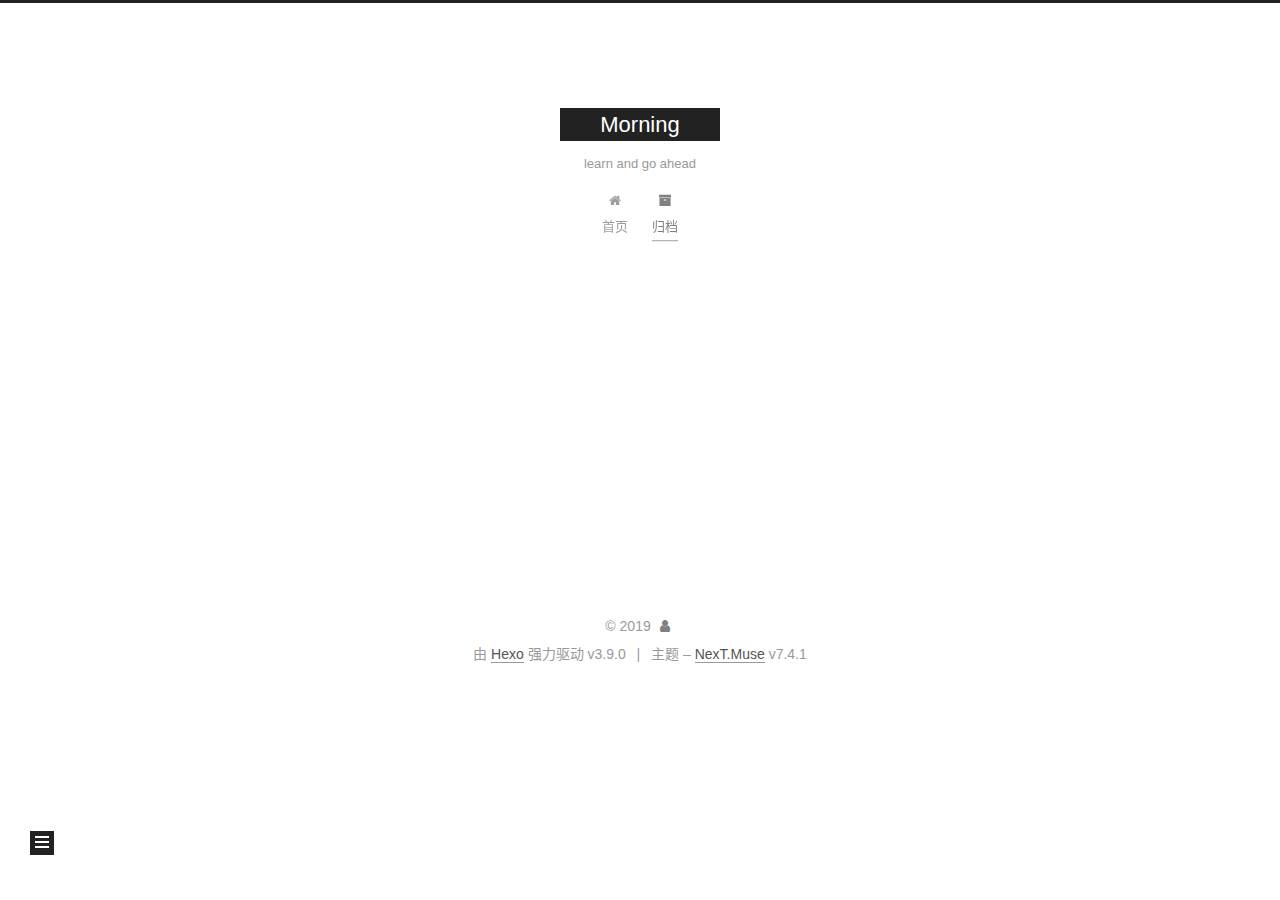
==== commit 1c1a0a41: "Site updated: 2019-10-02 13:49:47" ====
--- a/archives/index.html
+++ b/archives/index.html
@@ -59,14 +59,14 @@
 <meta name="keywords" content="python,algorithm,machine learning,deep learning">
 <meta property="og:type" content="website">
 <meta property="og:title" content="Morning">
-<meta property="og:url" content="http://yoursite.com/archives/index.html">
+<meta property="og:url" content="https://sun-morning.github.io/archives/index.html">
 <meta property="og:site_name" content="Morning">
 <meta property="og:description" content="I want to make intelligent robot dog,so I choose to learn artificialintelligence">
 <meta property="og:locale" content="zh-CN">
 <meta name="twitter:card" content="summary">
 <meta name="twitter:title" content="Morning">
 <meta name="twitter:description" content="I want to make intelligent robot dog,so I choose to learn artificialintelligence">
-  <link rel="canonical" href="http://yoursite.com/archives/">
+  <link rel="canonical" href="https://sun-morning.github.io/archives/">
 
 
 <script id="page-configurations">
--- a/css/main.css
+++ b/css/main.css
@@ -1156,7 +1156,7 @@
 }
 .links-of-author a::before,
 .links-of-author span.exturl::before {
-  background: #f74f94;
+  background: #73ffe3;
   border-radius: 50%;
   content: ' ';
   display: inline-block;
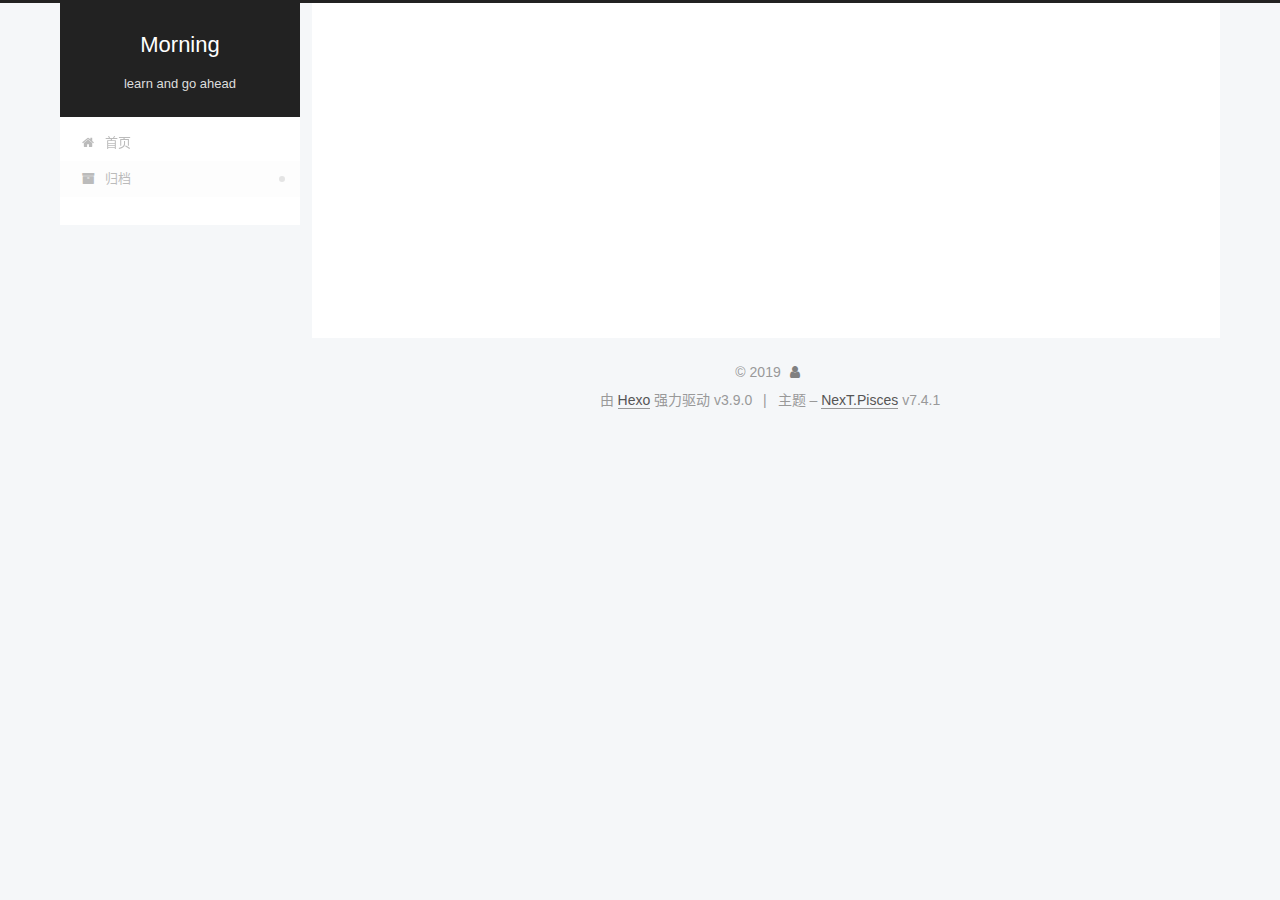
==== commit f665cb01: "Site updated: 2019-10-02 14:04:58" ====
--- a/archives/index.html
+++ b/archives/index.html
@@ -25,7 +25,7 @@
   var NexT = window.NexT || {};
   var CONFIG = {
     root: '/',
-    scheme: 'Muse',
+    scheme: 'Pisces',
     version: '7.4.1',
     exturl: false,
     sidebar: {"position":"left","display":"post","offset":12,"onmobile":false},
@@ -55,17 +55,17 @@
   };
 </script>
 
-  <meta name="description" content="I want to make intelligent robot dog,so I choose to learn artificialintelligence">
+  <meta name="description" content="I want to make intelligent robot dog,so I choose to learn artificial intelligence">
 <meta name="keywords" content="python,algorithm,machine learning,deep learning">
 <meta property="og:type" content="website">
 <meta property="og:title" content="Morning">
 <meta property="og:url" content="https://sun-morning.github.io/archives/index.html">
 <meta property="og:site_name" content="Morning">
-<meta property="og:description" content="I want to make intelligent robot dog,so I choose to learn artificialintelligence">
+<meta property="og:description" content="I want to make intelligent robot dog,so I choose to learn artificial intelligence">
 <meta property="og:locale" content="zh-CN">
 <meta name="twitter:card" content="summary">
 <meta name="twitter:title" content="Morning">
-<meta name="twitter:description" content="I want to make intelligent robot dog,so I choose to learn artificialintelligence">
+<meta name="twitter:description" content="I want to make intelligent robot dog,so I choose to learn artificial intelligence">
   <link rel="canonical" href="https://sun-morning.github.io/archives/">
 
 
@@ -172,17 +172,6 @@
   </li>
   </ul>
 
-    
-
-  
-    
-    
-  
-    
-    
-  
-  
-
 </nav>
 </div>
     </header>
@@ -197,6 +186,17 @@
     <main id="main" class="main">
       <div class="main-inner">
         <div class="content-wrap">
+            
+
+  
+    
+    
+  
+    
+    
+  
+  
+
           <div id="content" class="content">
             
 
@@ -294,7 +294,7 @@
       <div class="site-overview-wrap sidebar-panel">
         <div class="site-author motion-element" itemprop="author" itemscope itemtype="http://schema.org/Person">
   <p class="site-author-name" itemprop="name"></p>
-  <div class="site-description" itemprop="description">I want to make intelligent robot dog,so I choose to learn artificialintelligence</div>
+  <div class="site-description" itemprop="description">I want to make intelligent robot dog,so I choose to learn artificial intelligence</div>
 </div>
 <div class="site-state-wrap motion-element">
   <nav class="site-state">
@@ -332,7 +332,7 @@
 </div>
   <div class="powered-by">由 <a href="https://hexo.io" class="theme-link" rel="noopener" target="_blank">Hexo</a> 强力驱动 v3.9.0</div>
   <span class="post-meta-divider">|</span>
-  <div class="theme-info">主题 – <a href="https://theme-next.org" class="theme-link" rel="noopener" target="_blank">NexT.Muse</a> v7.4.1</div>
+  <div class="theme-info">主题 – <a href="https://theme-next.org" class="theme-link" rel="noopener" target="_blank">NexT.Pisces</a> v7.4.1</div>
 
         
 
@@ -357,7 +357,7 @@
   <script src="/lib/velocity/velocity.min.js?v=1.2.1"></script>
   <script src="/lib/velocity/velocity.ui.min.js?v=1.2.1"></script>
 <script src="/js/utils.js?v=7.4.1"></script><script src="/js/motion.js?v=7.4.1"></script>
-<script src="/js/schemes/muse.js?v=7.4.1"></script>
+<script src="/js/schemes/pisces.js?v=7.4.1"></script>
 <script src="/js/next-boot.js?v=7.4.1"></script>
 
 
--- a/css/main.css
+++ b/css/main.css
@@ -155,7 +155,7 @@
   height: 100%;
 }
 body {
-  background: #fff;
+  background: #f5f7f9;
   color: #555;
   font-family: 'Lato', "PingFang SC", "Microsoft YaHei", sans-serif;
   font-size: 1em;
@@ -295,10 +295,10 @@
   border-bottom-width: 1px;
 }
 .btn {
-  background: #222;
-  border: 2px solid #222;
-  border-radius: 0;
-  color: #fff;
+  background: #fff;
+  border: 2px solid #555;
+  border-radius: 2px;
+  color: #555;
   display: inline-block;
   font-size: 0.875em;
   line-height: 2;
@@ -310,9 +310,9 @@
   transition-property: background-color;
 }
 .btn:hover {
-  background: #fff;
+  background: #222;
   border-color: #222;
-  color: #222;
+  color: #fff;
 }
 .btn + .btn {
   margin: 0 0 8px 8px;
@@ -875,9 +875,9 @@
   margin: 0.1em 0.2em;
 }
 .comment-button-group .comment-button.active {
-  background: #fff;
+  background: #222;
   border-color: #222;
-  color: #222;
+  color: #fff;
 }
 .comment-position {
   display: none;
@@ -902,16 +902,16 @@
 }
 .main-inner {
   margin: 0 auto;
-  width: 700px;
+  width: calc(100% - 20px);
 }
 @media (min-width: 1200px) {
   .container .main-inner {
-    width: 800px;
+    width: 1160px;
   }
 }
 @media (min-width: 1600px) {
   .container .main-inner {
-    width: 900px;
+    width: 73%;
   }
 }
 .header {
@@ -921,16 +921,16 @@
   margin: 0 auto;
   padding: 100px 0 70px;
   position: relative;
-  width: 700px;
+  width: calc(100% - 20px);
 }
 @media (min-width: 1200px) {
   .container .header-inner {
-    width: 800px;
+    width: 1160px;
   }
 }
 @media (min-width: 1600px) {
   .container .header-inner {
-    width: 900px;
+    width: 73%;
   }
 }
 .headband {
@@ -973,7 +973,7 @@
   vertical-align: top;
 }
 .site-subtitle {
-  color: #999;
+  color: #ddd;
   font-size: 0.8125em;
   margin-top: 10px;
 }
@@ -1123,23 +1123,23 @@
   display: inline-block;
 }
 .site-author-image {
-  border: 2px solid #333;
+  border: 1px solid #eee;
   display: block;
   height: auto;
   margin: 0 auto;
-  max-width: 96px;
+  max-width: 120px;
   padding: 2px;
 }
 .site-author-name {
-  color: #f5f5f5;
-  font-weight: normal;
-  margin: 5px 0 0;
+  color: #222;
+  font-weight: 600;
+  margin: 0;
   text-align: center;
 }
 .site-description {
   color: #999;
-  font-size: 1em;
-  margin-top: 5px;
+  font-size: 0.8125em;
+  margin-top: 0;
   text-align: center;
 }
 .links-of-author {
@@ -1156,7 +1156,7 @@
 }
 .links-of-author a::before,
 .links-of-author span.exturl::before {
-  background: #73ffe3;
+  background: #deffb1;
   border-radius: 50%;
   content: ' ';
   display: inline-block;
@@ -1253,14 +1253,14 @@
   margin-left: 10px;
 }
 .sidebar-nav li:hover {
-  color: #f5f5f5;
+  color: #fc6423;
 }
 .sidebar-nav .sidebar-nav-active {
-  border-bottom-color: #87daff;
-  color: #87daff;
+  border-bottom-color: #fc6423;
+  color: #fc6423;
 }
 .sidebar-nav .sidebar-nav-active:hover {
-  color: #87daff;
+  color: #fc6423;
 }
 .sidebar-panel {
   display: none;
@@ -1287,7 +1287,7 @@
   }
 }
 .sidebar-toggle:hover .toggle-line {
-  background: #87daff;
+  background: #fc6423;
 }
 .post-toc-wrap {
   overflow-x: hidden;
@@ -1309,13 +1309,13 @@
   transition-delay: 0s;
   transition-duration: 0.2s;
   transition-timing-function: ease-in-out;
-  border-bottom-color: #555;
-  color: #999;
+  border-bottom-color: #ccc;
+  color: #666;
   transition-property: all;
 }
 .post-toc ol a:hover {
-  border-bottom-color: #ccc;
-  color: #ccc;
+  border-bottom-color: #000;
+  color: #000;
 }
 .post-toc .nav-item {
   line-height: 1.8;
@@ -1336,14 +1336,14 @@
   display: block;
 }
 .post-toc .nav .active > a {
-  border-bottom-color: #87daff;
-  color: #87daff;
+  border-bottom-color: #fc6423;
+  color: #fc6423;
 }
 .post-toc .nav .active-current > a {
-  color: #87daff;
+  color: #fc6423;
 }
 .post-toc .nav .active-current > a:hover {
-  color: #87daff;
+  color: #fc6423;
 }
 .site-state {
   display: flex;
@@ -1355,7 +1355,7 @@
   white-space: nowrap;
 }
 .site-state-item {
-  border-left: 1px solid #333;
+  border-left: 1px solid #eee;
   padding: 0 15px;
 }
 .site-state-item:first-child {
@@ -1367,13 +1367,13 @@
 .site-state-item-count {
   color: inherit;
   display: block;
-  font-size: 1.25em;
+  font-size: 1em;
   font-weight: 600;
   text-align: center;
 }
 .site-state-item-name {
-  color: inherit;
-  font-size: 0.875em;
+  color: #999;
+  font-size: 0.8125em;
 }
 .footer {
   color: #999;
@@ -1393,16 +1393,16 @@
   box-sizing: border-box;
   margin: 0 auto;
   text-align: center;
-  width: 700px;
+  width: calc(100% - 20px);
 }
 @media (min-width: 1200px) {
   .container .footer-inner {
-    width: 800px;
+    width: 1160px;
   }
 }
 @media (min-width: 1600px) {
   .container .footer-inner {
-    width: 900px;
+    width: 73%;
   }
 }
 .with-love {
@@ -1478,7 +1478,7 @@
   cursor: pointer;
   font-size: 12px;
   left: 30px;
-  opacity: 1;
+  opacity: 0.6;
   padding: 0 6px;
   position: fixed;
   text-align: center;
@@ -1493,10 +1493,10 @@
   display: none;
 }
 .back-to-top:hover {
-  color: #87daff;
+  color: #fc6423;
 }
 .back-to-top.back-to-top-on {
-  bottom: 19px;
+  bottom: 30px;
 }
 @media (max-width: 991px) {
   .back-to-top {
@@ -2154,113 +2154,334 @@
 .tag-cloud a:hover {
   color: #222 !important;
 }
-@media (max-width: 767px) {
-  .header-inner,
-  .container .main-inner,
+.header {
+  margin: 0 auto;
+  position: relative;
+  width: calc(100% - 20px);
+}
+@media (min-width: 1200px) {
+  .header {
+    width: 1160px;
+  }
+}
+@media (min-width: 1600px) {
+  .header {
+    width: 73%;
+  }
+}
+@media (max-width: 991px) {
+  .header {
+    width: auto;
+  }
+}
+.header-inner {
+  background: #fff;
+  border-radius: initial;
+  box-shadow: initial;
+  overflow: hidden;
+  padding: 0;
+  position: absolute;
+  top: 0;
+  width: 240px;
+}
+@media (min-width: 1200px) {
+  .container .header-inner {
+    width: 240px;
+  }
+}
+@media (max-width: 991px) {
+  .header-inner {
+    border-radius: initial;
+    position: relative;
+    width: auto;
+  }
+}
+.main::before,
+.main::after {
+  content: ' ';
+  display: table;
+}
+.main::after {
+  clear: both;
+}
+@media (max-width: 991px) {
+  .container .main-inner {
+    width: auto;
+  }
+}
+.content-wrap {
+  background: #fff;
+  border-radius: initial;
+  box-shadow: initial;
+  box-sizing: border-box;
+  float: right;
+  padding: 40px;
+  width: calc(100% - 252px);
+}
+@media (max-width: 991px) {
+  .content-wrap {
+    border-radius: initial;
+    padding: 20px;
+    width: 100%;
+  }
+}
+.sidebar {
+  background: #f5f7f9;
+  box-shadow: none;
+  float: left;
+  position: static;
+  width: 240px;
+}
+@media (max-width: 991px) {
+  .sidebar {
+    display: none;
+  }
+}
+.sidebar-toggle {
+  display: none;
+}
+.footer-inner {
+  padding-left: 260px;
+}
+.back-to-top {
+  left: auto;
+  right: 30px;
+}
+@media (max-width: 991px) {
+  .back-to-top {
+    right: 20px;
+  }
+}
+@media (max-width: 991px) {
   .footer-inner {
+    padding-left: 0;
+    padding-right: 0;
     width: auto;
   }
 }
-@media (max-width: 767px) {
-  .header-inner {
-    padding: 50px 0 35px;
-  }
-}
-embed {
-  display: block;
-  margin: 0 auto 25px auto;
-}
-.custom-logo .site-meta-headline {
-  text-align: center;
-}
-.custom-logo .brand {
+.site-brand-container {
+  position: relative;
+}
+.site-meta {
+  background: #222;
+  color: #fff;
+  padding: 20px 0;
+}
+@media (max-width: 991px) {
+  .site-meta {
+    box-shadow: 0 0 16px rgba(0,0,0,0.5);
+  }
+}
+.brand {
   background: none;
-}
-.custom-logo .site-title {
-  color: #222;
-  margin: 10px auto 0;
-}
-.custom-logo .site-title a {
-  border: 0;
+  padding: 0;
+}
+.brand:hover {
+  color: #fff;
+}
+.site-subtitle {
+  font-weight: initial;
+  margin: 10px 10px 0;
 }
 .custom-logo-image {
-  background: #fff;
-  margin: 0 auto;
-  max-width: 150px;
-  padding: 5px;
-}
-@media (max-width: 767px) {
+  margin-top: 20px;
+}
+@media (max-width: 991px) {
+  .custom-logo-image {
+    display: none;
+  }
+}
+.site-nav-toggle {
+  left: 20px;
+  top: 50%;
+  transform: translateY(-50%);
+}
+@media (min-width: 768px) and (max-width: 991px) {
+  .site-nav-toggle {
+    display: block;
+  }
+}
+.site-nav-toggle .toggle .toggle-line {
+  background-color: #fff;
+}
+.site-nav {
+  border-top: none;
+}
+@media (min-width: 768px) and (max-width: 991px) {
   .site-nav {
-    background: #fff;
-    border-bottom: 1px solid #ddd;
-    left: 0;
-    margin: 0;
-    padding: 0;
-    width: 100%;
-    z-index: 1030;
-  }
-}
-.site-nav-toggle {
-  top: 50px;
-}
-@media (max-width: 767px) {
-  .menu {
-    text-align: left;
+    display: none;
   }
 }
 .menu-item-active a,
 .menu .menu-item a:hover,
 .menu .menu-item span.exturl:hover {
-  border-bottom: 1px solid #222;
+  background: #f9f9f9;
+  border-bottom-color: #fff;
+}
+.menu-item-active a::after,
+.menu .menu-item a:hover::after,
+.menu .menu-item span.exturl:hover::after {
+  background-color: #bbb;
+  border-radius: 50%;
+  content: ' ';
+  height: 6px;
+  margin-top: -3px;
+  position: absolute;
+  right: 15px;
+  top: 50%;
+  width: 6px;
+}
+.menu .menu-item {
+  display: block;
+  margin: 0;
+}
+.menu .menu-item a,
+.menu .menu-item span.exturl {
+  padding: 5px 20px;
+  position: relative;
+  text-align: left;
+  transition-property: background-color;
+  transition-delay: 0s;
+  transition-duration: 0.2s;
+  transition-timing-function: ease-in-out;
+}
+.menu .menu-item .badge {
+  background-color: #ccc;
+  border-radius: 10px;
+  color: #fff;
+  float: right;
+  padding: 2px 5px;
+  text-shadow: 1px 1px 0 rgba(0,0,0,0.1);
+  vertical-align: middle;
+}
+.sub-menu {
+  background: #fff;
+  border-bottom: 1px solid #ddd;
+  margin: 0;
+  padding: 6px 0;
+}
+.sub-menu .menu-item {
+  display: inline-block;
+}
+.sub-menu .menu-item a,
+.sub-menu .menu-item span.exturl {
+  margin: 5px 10px;
+  padding: initial;
+}
+.sub-menu .menu-item a:hover,
+.sub-menu .menu-item span.exturl:hover {
+  background: initial;
+  color: #fc6423;
+}
+.sub-menu .menu-item-active a {
+  background: #fff;
+  border-bottom-color: #fc6423;
+  color: #fc6423;
+}
+.sub-menu .menu-item-active a:hover {
+  background: #fff;
+  border-bottom-color: #fc6423;
+}
+.sub-menu .menu-item-active a::after {
+  content: initial;
+}
+.sidebar {
+  bottom: auto;
+  right: auto;
+}
+.sidebar a,
+.sidebar span.exturl {
+  color: #555;
+}
+.sidebar a:hover,
+.sidebar span.exturl:hover {
+  border-bottom-color: #222;
   color: #222;
 }
-@media (max-width: 767px) {
-  .menu-item-active a,
-  .menu .menu-item a:hover,
-  .menu .menu-item span.exturl:hover {
-    border-bottom: 1px dotted #ddd;
-  }
-}
-@media (max-width: 767px) {
-  .menu .menu-item {
-    display: block;
-    margin: 0 10px;
-    vertical-align: top;
-  }
-}
-@media (max-width: 767px) {
-  .menu .menu-item a,
-  .menu .menu-item span.exturl {
-    padding: 5px 10px;
-  }
-}
-@media (min-width: 768px) and (max-width: 991px) {
-  .menu .menu-item .fa {
-    display: block;
-    line-height: 2;
-    margin-right: 0;
-    width: 100%;
-  }
-}
-@media (min-width: 992px) {
-  .menu .menu-item .fa {
-    display: block;
-    line-height: 2;
-    margin-right: 0;
-    width: 100%;
-  }
-}
-.menu .menu-item .badge {
-  background-color: #eee;
-  padding: 1px 4px;
-}
-.sidebar {
-  left: -320px;
-}
-.sidebar.sidebar-active {
-  left: 0;
-}
-.sidebar {
-  transition: all 0.4s;
-  width: 320px;
-}
+.sidebar-inner {
+  background: #fff;
+  border-radius: initial;
+  box-shadow: initial;
+  box-sizing: border-box;
+  color: #555;
+  width: 240px;
+  opacity: 0;
+}
+.sidebar-inner.affix {
+  position: fixed;
+  top: 12px;
+}
+.sidebar-inner.affix-bottom {
+  position: absolute;
+}
+.site-state-item {
+  padding: 0 10px;
+}
+.feed-link,
+.chat {
+  border-bottom: 1px dotted #ccc;
+  border-top: 1px dotted #ccc;
+  text-align: center;
+}
+.feed-link a,
+.chat a {
+  border: 0;
+  color: #fc6423;
+  display: block;
+}
+.feed-link a:hover,
+.chat a:hover {
+  background: none;
+  border: 0;
+  color: #e34603;
+}
+.feed-link a:hover .fa,
+.chat a:hover .fa {
+  color: #e34603;
+}
+.links-of-author {
+  display: flex;
+  flex-wrap: wrap;
+  justify-content: center;
+}
+.links-of-author-item {
+  margin: 5px 0 0;
+  width: 50%;
+}
+.links-of-author-item a,
+.links-of-author-item span.exturl {
+  box-sizing: border-box;
+  display: inline-block;
+  margin-bottom: 0;
+  margin-right: 0;
+  max-width: 216px;
+  overflow: hidden;
+  padding: 0 5px;
+  text-overflow: ellipsis;
+  white-space: nowrap;
+}
+.links-of-author-item a,
+.links-of-author-item span.exturl {
+  border-bottom: none;
+  display: block;
+  text-decoration: none;
+}
+.links-of-author-item a::before,
+.links-of-author-item span.exturl::before {
+  display: none;
+}
+.links-of-author-item a:hover,
+.links-of-author-item span.exturl:hover {
+  background: #eee;
+  border-radius: 4px;
+}
+.links-of-author-item .fa {
+  margin-right: 2px;
+}
+.links-of-blogroll {
+  padding: 3px 0 0;
+  text-align: center;
+}
+.links-of-blogroll-item {
+  padding: 0;
+}
